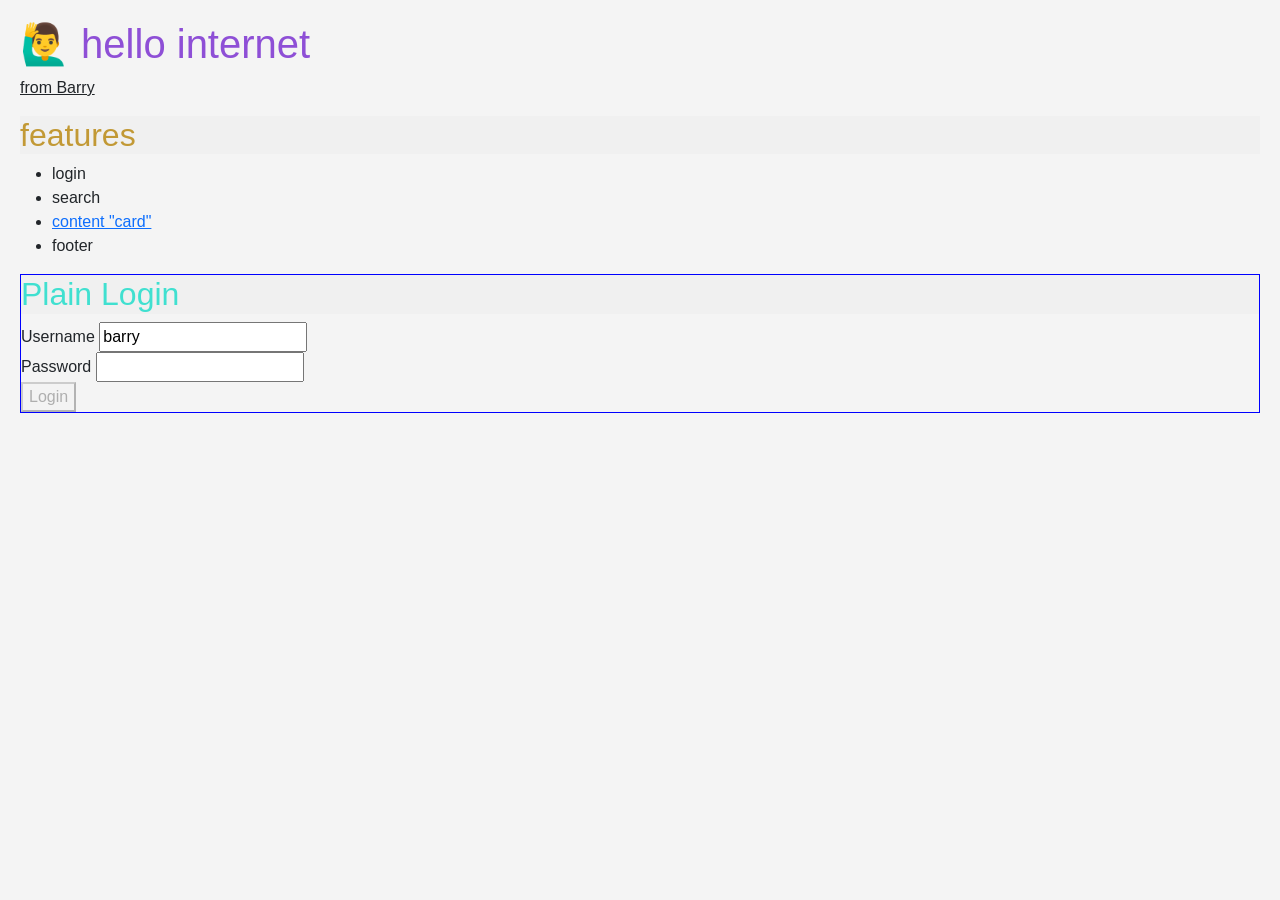
==== pages/index.html @ 9406905b "Create index.html" ====
<!DOCTYPE html>
<html lang="en">

<head>
  <meta charset="UTF-8">
  <meta name="viewport" content="width=device-width, initial-scale=1.0">
  <title>hello internet</title>

  <style>
    @charset "UTF-8";/*!
 * Bootstrap v5.0.2 (https://getbootstrap.com/)
 * Copyright 2011-2021 The Bootstrap Authors
 * Copyright 2011-2021 Twitter, Inc.
 * Licensed under MIT (https://github.com/twbs/bootstrap/blob/main/LICENSE)
 */:root{--bs-blue:#0d6efd;--bs-indigo:#6610f2;--bs-purple:#6f42c1;--bs-pink:#d63384;--bs-red:#dc3545;--bs-orange:#fd7e14;--bs-yellow:#ffc107;--bs-green:#198754;--bs-teal:#20c997;--bs-cyan:#0dcaf0;--bs-white:#fff;--bs-gray:#6c757d;--bs-gray-dark:#343a40;--bs-primary:#0d6efd;--bs-secondary:#6c757d;--bs-success:#198754;--bs-info:#0dcaf0;--bs-warning:#ffc107;--bs-danger:#dc3545;--bs-light:#f8f9fa;--bs-dark:#212529;--bs-font-sans-serif:system-ui,-apple-system,"Segoe UI",Roboto,"Helvetica Neue",Arial,"Noto Sans","Liberation Sans",sans-serif,"Apple Color Emoji","Segoe UI Emoji","Segoe UI Symbol","Noto Color Emoji";--bs-font-monospace:SFMono-Regular,Menlo,Monaco,Consolas,"Liberation Mono","Courier New",monospace;--bs-gradient:linear-gradient(180deg, rgba(255, 255, 255, 0.15), rgba(255, 255, 255, 0))}*,::after,::before{box-sizing:border-box}@media (prefers-reduced-motion:no-preference){:root{scroll-behavior:smooth}}body{margin:0;font-family:var(--bs-font-sans-serif);font-size:1rem;font-weight:400;line-height:1.5;color:#212529;background-color:#fff;-webkit-text-size-adjust:100%;-webkit-tap-highlight-color:transparent}hr{margin:1rem 0;color:inherit;background-color:currentColor;border:0;opacity:.25}hr:not([size]){height:1px}.h1,.h2,.h3,.h4,.h5,.h6,h1,h2,h3,h4,h5,h6{margin-top:0;margin-bottom:.5rem;font-weight:500;line-height:1.2}.h1,h1{font-size:calc(1.375rem + 1.5vw)}@media (min-width:1200px){.h1,h1{font-size:2.5rem}}.h2,h2{font-size:calc(1.325rem + .9vw)}@media (min-width:1200px){.h2,h2{font-size:2rem}}.h3,h3{font-size:calc(1.3rem + .6vw)}@media (min-width:1200px){.h3,h3{font-size:1.75rem}}.h4,h4{font-size:calc(1.275rem + .3vw)}@media (min-width:1200px){.h4,h4{font-size:1.5rem}}.h5,h5{font-size:1.25rem}.h6,h6{font-size:1rem}p{margin-top:0;margin-bottom:1rem}abbr[data-bs-original-title],abbr[title]{-webkit-text-decoration:underline dotted;text-decoration:underline dotted;cursor:help;-webkit-text-decoration-skip-ink:none;text-decoration-skip-ink:none}address{margin-bottom:1rem;font-style:normal;line-height:inherit}ol,ul{padding-left:2rem}dl,ol,ul{margin-top:0;margin-bottom:1rem}ol ol,ol ul,ul ol,ul ul{margin-bottom:0}dt{font-weight:700}dd{margin-bottom:.5rem;margin-left:0}blockquote{margin:0 0 1rem}b,strong{font-weight:bolder}.small,small{font-size:.875em}.mark,mark{padding:.2em;background-color:#fcf8e3}sub,sup{position:relative;font-size:.75em;line-height:0;vertical-align:baseline}sub{bottom:-.25em}sup{top:-.5em}a{color:#0d6efd;text-decoration:underline}a:hover{color:#0a58ca}a:not([href]):not([class]),a:not([href]):not([class]):hover{color:inherit;text-decoration:none}code,kbd,pre,samp{font-family:var(--bs-font-monospace);font-size:1em;direction:ltr;unicode-bidi:bidi-override}pre{display:block;margin-top:0;margin-bottom:1rem;overflow:auto;font-size:.875em}pre code{font-size:inherit;color:inherit;word-break:normal}code{font-size:.875em;color:#d63384;word-wrap:break-word}a>code{color:inherit}kbd{padding:.2rem .4rem;font-size:.875em;color:#fff;background-color:#212529;border-radius:.2rem}kbd kbd{padding:0;font-size:1em;font-weight:700}figure{margin:0 0 1rem}img,svg{vertical-align:middle}table{caption-side:bottom;border-collapse:collapse}caption{padding-top:.5rem;padding-bottom:.5rem;color:#6c757d;text-align:left}th{text-align:inherit;text-align:-webkit-match-parent}tbody,td,tfoot,th,thead,tr{border-color:inherit;border-style:solid;border-width:0}label{display:inline-block}button{border-radius:0}button:focus:not(:focus-visible){outline:0}button,input,optgroup,select,textarea{margin:0;font-family:inherit;font-size:inherit;line-height:inherit}button,select{text-transform:none}[role=button]{cursor:pointer}select{word-wrap:normal}select:disabled{opacity:1}[list]::-webkit-calendar-picker-indicator{display:none}[type=button],[type=reset],[type=submit],button{-webkit-appearance:button}[type=button]:not(:disabled),[type=reset]:not(:disabled),[type=submit]:not(:disabled),button:not(:disabled){cursor:pointer}::-moz-focus-inner{padding:0;border-style:none}textarea{resize:vertical}fieldset{min-width:0;padding:0;margin:0;border:0}legend{float:left;width:100%;padding:0;margin-bottom:.5rem;font-size:calc(1.275rem + .3vw);line-height:inherit}@media (min-width:1200px){legend{font-size:1.5rem}}legend+*{clear:left}::-webkit-datetime-edit-day-field,::-webkit-datetime-edit-fields-wrapper,::-webkit-datetime-edit-hour-field,::-webkit-datetime-edit-minute,::-webkit-datetime-edit-month-field,::-webkit-datetime-edit-text,::-webkit-datetime-edit-year-field{padding:0}::-webkit-inner-spin-button{height:auto}[type=search]{outline-offset:-2px;-webkit-appearance:textfield}::-webkit-search-decoration{-webkit-appearance:none}::-webkit-color-swatch-wrapper{padding:0}::file-selector-button{font:inherit}::-webkit-file-upload-button{font:inherit;-webkit-appearance:button}output{display:inline-block}iframe{border:0}summary{display:list-item;cursor:pointer}progress{vertical-align:baseline}[hidden]{display:none!important}.lead{font-size:1.25rem;font-weight:300}.display-1{font-size:calc(1.625rem + 4.5vw);font-weight:300;line-height:1.2}@media (min-width:1200px){.display-1{font-size:5rem}}.display-2{font-size:calc(1.575rem + 3.9vw);font-weight:300;line-height:1.2}@media (min-width:1200px){.display-2{font-size:4.5rem}}.display-3{font-size:calc(1.525rem + 3.3vw);font-weight:300;line-height:1.2}@media (min-width:1200px){.display-3{font-size:4rem}}.display-4{font-size:calc(1.475rem + 2.7vw);font-weight:300;line-height:1.2}@media (min-width:1200px){.display-4{font-size:3.5rem}}.display-5{font-size:calc(1.425rem + 2.1vw);font-weight:300;line-height:1.2}@media (min-width:1200px){.display-5{font-size:3rem}}.display-6{font-size:calc(1.375rem + 1.5vw);font-weight:300;line-height:1.2}@media (min-width:1200px){.display-6{font-size:2.5rem}}.list-unstyled{padding-left:0;list-style:none}.list-inline{padding-left:0;list-style:none}.list-inline-item{display:inline-block}.list-inline-item:not(:last-child){margin-right:.5rem}.initialism{font-size:.875em;text-transform:uppercase}.blockquote{margin-bottom:1rem;font-size:1.25rem}.blockquote>:last-child{margin-bottom:0}.blockquote-footer{margin-top:-1rem;margin-bottom:1rem;font-size:.875em;color:#6c757d}.blockquote-footer::before{content:"— "}.img-fluid{max-width:100%;height:auto}.img-thumbnail{padding:.25rem;background-color:#fff;border:1px solid #dee2e6;border-radius:.25rem;max-width:100%;height:auto}.figure{display:inline-block}.figure-img{margin-bottom:.5rem;line-height:1}.figure-caption{font-size:.875em;color:#6c757d}.container,.container-fluid,.container-lg,.container-md,.container-sm,.container-xl,.container-xxl{width:100%;padding-right:var(--bs-gutter-x,.75rem);padding-left:var(--bs-gutter-x,.75rem);margin-right:auto;margin-left:auto}@media (min-width:576px){.container,.container-sm{max-width:540px}}@media (min-width:768px){.container,.container-md,.container-sm{max-width:720px}}@media (min-width:992px){.container,.container-lg,.container-md,.container-sm{max-width:960px}}@media (min-width:1200px){.container,.container-lg,.container-md,.container-sm,.container-xl{max-width:1140px}}@media (min-width:1400px){.container,.container-lg,.container-md,.container-sm,.container-xl,.container-xxl{max-width:1320px}}.row{--bs-gutter-x:1.5rem;--bs-gutter-y:0;display:flex;flex-wrap:wrap;margin-top:calc(var(--bs-gutter-y) * -1);margin-right:calc(var(--bs-gutter-x) * -.5);margin-left:calc(var(--bs-gutter-x) * -.5)}.row>*{flex-shrink:0;width:100%;max-width:100%;padding-right:calc(var(--bs-gutter-x) * .5);padding-left:calc(var(--bs-gutter-x) * .5);margin-top:var(--bs-gutter-y)}.col{flex:1 0 0%}.row-cols-auto>*{flex:0 0 auto;width:auto}.row-cols-1>*{flex:0 0 auto;width:100%}.row-cols-2>*{flex:0 0 auto;width:50%}.row-cols-3>*{flex:0 0 auto;width:33.3333333333%}.row-cols-4>*{flex:0 0 auto;width:25%}.row-cols-5>*{flex:0 0 auto;width:20%}.row-cols-6>*{flex:0 0 auto;width:16.6666666667%}@media (min-width:576px){.col-sm{flex:1 0 0%}.row-cols-sm-auto>*{flex:0 0 auto;width:auto}.row-cols-sm-1>*{flex:0 0 auto;width:100%}.row-cols-sm-2>*{flex:0 0 auto;width:50%}.row-cols-sm-3>*{flex:0 0 auto;width:33.3333333333%}.row-cols-sm-4>*{flex:0 0 auto;width:25%}.row-cols-sm-5>*{flex:0 0 auto;width:20%}.row-cols-sm-6>*{flex:0 0 auto;width:16.6666666667%}}@media (min-width:768px){.col-md{flex:1 0 0%}.row-cols-md-auto>*{flex:0 0 auto;width:auto}.row-cols-md-1>*{flex:0 0 auto;width:100%}.row-cols-md-2>*{flex:0 0 auto;width:50%}.row-cols-md-3>*{flex:0 0 auto;width:33.3333333333%}.row-cols-md-4>*{flex:0 0 auto;width:25%}.row-cols-md-5>*{flex:0 0 auto;width:20%}.row-cols-md-6>*{flex:0 0 auto;width:16.6666666667%}}@media (min-width:992px){.col-lg{flex:1 0 0%}.row-cols-lg-auto>*{flex:0 0 auto;width:auto}.row-cols-lg-1>*{flex:0 0 auto;width:100%}.row-cols-lg-2>*{flex:0 0 auto;width:50%}.row-cols-lg-3>*{flex:0 0 auto;width:33.3333333333%}.row-cols-lg-4>*{flex:0 0 auto;width:25%}.row-cols-lg-5>*{flex:0 0 auto;width:20%}.row-cols-lg-6>*{flex:0 0 auto;width:16.6666666667%}}@media (min-width:1200px){.col-xl{flex:1 0 0%}.row-cols-xl-auto>*{flex:0 0 auto;width:auto}.row-cols-xl-1>*{flex:0 0 auto;width:100%}.row-cols-xl-2>*{flex:0 0 auto;width:50%}.row-cols-xl-3>*{flex:0 0 auto;width:33.3333333333%}.row-cols-xl-4>*{flex:0 0 auto;width:25%}.row-cols-xl-5>*{flex:0 0 auto;width:20%}.row-cols-xl-6>*{flex:0 0 auto;width:16.6666666667%}}@media (min-width:1400px){.col-xxl{flex:1 0 0%}.row-cols-xxl-auto>*{flex:0 0 auto;width:auto}.row-cols-xxl-1>*{flex:0 0 auto;width:100%}.row-cols-xxl-2>*{flex:0 0 auto;width:50%}.row-cols-xxl-3>*{flex:0 0 auto;width:33.3333333333%}.row-cols-xxl-4>*{flex:0 0 auto;width:25%}.row-cols-xxl-5>*{flex:0 0 auto;width:20%}.row-cols-xxl-6>*{flex:0 0 auto;width:16.6666666667%}}.col-auto{flex:0 0 auto;width:auto}.col-1{flex:0 0 auto;width:8.33333333%}.col-2{flex:0 0 auto;width:16.66666667%}.col-3{flex:0 0 auto;width:25%}.col-4{flex:0 0 auto;width:33.33333333%}.col-5{flex:0 0 auto;width:41.66666667%}.col-6{flex:0 0 auto;width:50%}.col-7{flex:0 0 auto;width:58.33333333%}.col-8{flex:0 0 auto;width:66.66666667%}.col-9{flex:0 0 auto;width:75%}.col-10{flex:0 0 auto;width:83.33333333%}.col-11{flex:0 0 auto;width:91.66666667%}.col-12{flex:0 0 auto;width:100%}.offset-1{margin-left:8.33333333%}.offset-2{margin-left:16.66666667%}.offset-3{margin-left:25%}.offset-4{margin-left:33.33333333%}.offset-5{margin-left:41.66666667%}.offset-6{margin-left:50%}.offset-7{margin-left:58.33333333%}.offset-8{margin-left:66.66666667%}.offset-9{margin-left:75%}.offset-10{margin-left:83.33333333%}.offset-11{margin-left:91.66666667%}.g-0,.gx-0{--bs-gutter-x:0}.g-0,.gy-0{--bs-gutter-y:0}.g-1,.gx-1{--bs-gutter-x:0.25rem}.g-1,.gy-1{--bs-gutter-y:0.25rem}.g-2,.gx-2{--bs-gutter-x:0.5rem}.g-2,.gy-2{--bs-gutter-y:0.5rem}.g-3,.gx-3{--bs-gutter-x:1rem}.g-3,.gy-3{--bs-gutter-y:1rem}.g-4,.gx-4{--bs-gutter-x:1.5rem}.g-4,.gy-4{--bs-gutter-y:1.5rem}.g-5,.gx-5{--bs-gutter-x:3rem}.g-5,.gy-5{--bs-gutter-y:3rem}@media (min-width:576px){.col-sm-auto{flex:0 0 auto;width:auto}.col-sm-1{flex:0 0 auto;width:8.33333333%}.col-sm-2{flex:0 0 auto;width:16.66666667%}.col-sm-3{flex:0 0 auto;width:25%}.col-sm-4{flex:0 0 auto;width:33.33333333%}.col-sm-5{flex:0 0 auto;width:41.66666667%}.col-sm-6{flex:0 0 auto;width:50%}.col-sm-7{flex:0 0 auto;width:58.33333333%}.col-sm-8{flex:0 0 auto;width:66.66666667%}.col-sm-9{flex:0 0 auto;width:75%}.col-sm-10{flex:0 0 auto;width:83.33333333%}.col-sm-11{flex:0 0 auto;width:91.66666667%}.col-sm-12{flex:0 0 auto;width:100%}.offset-sm-0{margin-left:0}.offset-sm-1{margin-left:8.33333333%}.offset-sm-2{margin-left:16.66666667%}.offset-sm-3{margin-left:25%}.offset-sm-4{margin-left:33.33333333%}.offset-sm-5{margin-left:41.66666667%}.offset-sm-6{margin-left:50%}.offset-sm-7{margin-left:58.33333333%}.offset-sm-8{margin-left:66.66666667%}.offset-sm-9{margin-left:75%}.offset-sm-10{margin-left:83.33333333%}.offset-sm-11{margin-left:91.66666667%}.g-sm-0,.gx-sm-0{--bs-gutter-x:0}.g-sm-0,.gy-sm-0{--bs-gutter-y:0}.g-sm-1,.gx-sm-1{--bs-gutter-x:0.25rem}.g-sm-1,.gy-sm-1{--bs-gutter-y:0.25rem}.g-sm-2,.gx-sm-2{--bs-gutter-x:0.5rem}.g-sm-2,.gy-sm-2{--bs-gutter-y:0.5rem}.g-sm-3,.gx-sm-3{--bs-gutter-x:1rem}.g-sm-3,.gy-sm-3{--bs-gutter-y:1rem}.g-sm-4,.gx-sm-4{--bs-gutter-x:1.5rem}.g-sm-4,.gy-sm-4{--bs-gutter-y:1.5rem}.g-sm-5,.gx-sm-5{--bs-gutter-x:3rem}.g-sm-5,.gy-sm-5{--bs-gutter-y:3rem}}@media (min-width:768px){.col-md-auto{flex:0 0 auto;width:auto}.col-md-1{flex:0 0 auto;width:8.33333333%}.col-md-2{flex:0 0 auto;width:16.66666667%}.col-md-3{flex:0 0 auto;width:25%}.col-md-4{flex:0 0 auto;width:33.33333333%}.col-md-5{flex:0 0 auto;width:41.66666667%}.col-md-6{flex:0 0 auto;width:50%}.col-md-7{flex:0 0 auto;width:58.33333333%}.col-md-8{flex:0 0 auto;width:66.66666667%}.col-md-9{flex:0 0 auto;width:75%}.col-md-10{flex:0 0 auto;width:83.33333333%}.col-md-11{flex:0 0 auto;width:91.66666667%}.col-md-12{flex:0 0 auto;width:100%}.offset-md-0{margin-left:0}.offset-md-1{margin-left:8.33333333%}.offset-md-2{margin-left:16.66666667%}.offset-md-3{margin-left:25%}.offset-md-4{margin-left:33.33333333%}.offset-md-5{margin-left:41.66666667%}.offset-md-6{margin-left:50%}.offset-md-7{margin-left:58.33333333%}.offset-md-8{margin-left:66.66666667%}.offset-md-9{margin-left:75%}.offset-md-10{margin-left:83.33333333%}.offset-md-11{margin-left:91.66666667%}.g-md-0,.gx-md-0{--bs-gutter-x:0}.g-md-0,.gy-md-0{--bs-gutter-y:0}.g-md-1,.gx-md-1{--bs-gutter-x:0.25rem}.g-md-1,.gy-md-1{--bs-gutter-y:0.25rem}.g-md-2,.gx-md-2{--bs-gutter-x:0.5rem}.g-md-2,.gy-md-2{--bs-gutter-y:0.5rem}.g-md-3,.gx-md-3{--bs-gutter-x:1rem}.g-md-3,.gy-md-3{--bs-gutter-y:1rem}.g-md-4,.gx-md-4{--bs-gutter-x:1.5rem}.g-md-4,.gy-md-4{--bs-gutter-y:1.5rem}.g-md-5,.gx-md-5{--bs-gutter-x:3rem}.g-md-5,.gy-md-5{--bs-gutter-y:3rem}}@media (min-width:992px){.col-lg-auto{flex:0 0 auto;width:auto}.col-lg-1{flex:0 0 auto;width:8.33333333%}.col-lg-2{flex:0 0 auto;width:16.66666667%}.col-lg-3{flex:0 0 auto;width:25%}.col-lg-4{flex:0 0 auto;width:33.33333333%}.col-lg-5{flex:0 0 auto;width:41.66666667%}.col-lg-6{flex:0 0 auto;width:50%}.col-lg-7{flex:0 0 auto;width:58.33333333%}.col-lg-8{flex:0 0 auto;width:66.66666667%}.col-lg-9{flex:0 0 auto;width:75%}.col-lg-10{flex:0 0 auto;width:83.33333333%}.col-lg-11{flex:0 0 auto;width:91.66666667%}.col-lg-12{flex:0 0 auto;width:100%}.offset-lg-0{margin-left:0}.offset-lg-1{margin-left:8.33333333%}.offset-lg-2{margin-left:16.66666667%}.offset-lg-3{margin-left:25%}.offset-lg-4{margin-left:33.33333333%}.offset-lg-5{margin-left:41.66666667%}.offset-lg-6{margin-left:50%}.offset-lg-7{margin-left:58.33333333%}.offset-lg-8{margin-left:66.66666667%}.offset-lg-9{margin-left:75%}.offset-lg-10{margin-left:83.33333333%}.offset-lg-11{margin-left:91.66666667%}.g-lg-0,.gx-lg-0{--bs-gutter-x:0}.g-lg-0,.gy-lg-0{--bs-gutter-y:0}.g-lg-1,.gx-lg-1{--bs-gutter-x:0.25rem}.g-lg-1,.gy-lg-1{--bs-gutter-y:0.25rem}.g-lg-2,.gx-lg-2{--bs-gutter-x:0.5rem}.g-lg-2,.gy-lg-2{--bs-gutter-y:0.5rem}.g-lg-3,.gx-lg-3{--bs-gutter-x:1rem}.g-lg-3,.gy-lg-3{--bs-gutter-y:1rem}.g-lg-4,.gx-lg-4{--bs-gutter-x:1.5rem}.g-lg-4,.gy-lg-4{--bs-gutter-y:1.5rem}.g-lg-5,.gx-lg-5{--bs-gutter-x:3rem}.g-lg-5,.gy-lg-5{--bs-gutter-y:3rem}}@media (min-width:1200px){.col-xl-auto{flex:0 0 auto;width:auto}.col-xl-1{flex:0 0 auto;width:8.33333333%}.col-xl-2{flex:0 0 auto;width:16.66666667%}.col-xl-3{flex:0 0 auto;width:25%}.col-xl-4{flex:0 0 auto;width:33.33333333%}.col-xl-5{flex:0 0 auto;width:41.66666667%}.col-xl-6{flex:0 0 auto;width:50%}.col-xl-7{flex:0 0 auto;width:58.33333333%}.col-xl-8{flex:0 0 auto;width:66.66666667%}.col-xl-9{flex:0 0 auto;width:75%}.col-xl-10{flex:0 0 auto;width:83.33333333%}.col-xl-11{flex:0 0 auto;width:91.66666667%}.col-xl-12{flex:0 0 auto;width:100%}.offset-xl-0{margin-left:0}.offset-xl-1{margin-left:8.33333333%}.offset-xl-2{margin-left:16.66666667%}.offset-xl-3{margin-left:25%}.offset-xl-4{margin-left:33.33333333%}.offset-xl-5{margin-left:41.66666667%}.offset-xl-6{margin-left:50%}.offset-xl-7{margin-left:58.33333333%}.offset-xl-8{margin-left:66.66666667%}.offset-xl-9{margin-left:75%}.offset-xl-10{margin-left:83.33333333%}.offset-xl-11{margin-left:91.66666667%}.g-xl-0,.gx-xl-0{--bs-gutter-x:0}.g-xl-0,.gy-xl-0{--bs-gutter-y:0}.g-xl-1,.gx-xl-1{--bs-gutter-x:0.25rem}.g-xl-1,.gy-xl-1{--bs-gutter-y:0.25rem}.g-xl-2,.gx-xl-2{--bs-gutter-x:0.5rem}.g-xl-2,.gy-xl-2{--bs-gutter-y:0.5rem}.g-xl-3,.gx-xl-3{--bs-gutter-x:1rem}.g-xl-3,.gy-xl-3{--bs-gutter-y:1rem}.g-xl-4,.gx-xl-4{--bs-gutter-x:1.5rem}.g-xl-4,.gy-xl-4{--bs-gutter-y:1.5rem}.g-xl-5,.gx-xl-5{--bs-gutter-x:3rem}.g-xl-5,.gy-xl-5{--bs-gutter-y:3rem}}@media (min-width:1400px){.col-xxl-auto{flex:0 0 auto;width:auto}.col-xxl-1{flex:0 0 auto;width:8.33333333%}.col-xxl-2{flex:0 0 auto;width:16.66666667%}.col-xxl-3{flex:0 0 auto;width:25%}.col-xxl-4{flex:0 0 auto;width:33.33333333%}.col-xxl-5{flex:0 0 auto;width:41.66666667%}.col-xxl-6{flex:0 0 auto;width:50%}.col-xxl-7{flex:0 0 auto;width:58.33333333%}.col-xxl-8{flex:0 0 auto;width:66.66666667%}.col-xxl-9{flex:0 0 auto;width:75%}.col-xxl-10{flex:0 0 auto;width:83.33333333%}.col-xxl-11{flex:0 0 auto;width:91.66666667%}.col-xxl-12{flex:0 0 auto;width:100%}.offset-xxl-0{margin-left:0}.offset-xxl-1{margin-left:8.33333333%}.offset-xxl-2{margin-left:16.66666667%}.offset-xxl-3{margin-left:25%}.offset-xxl-4{margin-left:33.33333333%}.offset-xxl-5{margin-left:41.66666667%}.offset-xxl-6{margin-left:50%}.offset-xxl-7{margin-left:58.33333333%}.offset-xxl-8{margin-left:66.66666667%}.offset-xxl-9{margin-left:75%}.offset-xxl-10{margin-left:83.33333333%}.offset-xxl-11{margin-left:91.66666667%}.g-xxl-0,.gx-xxl-0{--bs-gutter-x:0}.g-xxl-0,.gy-xxl-0{--bs-gutter-y:0}.g-xxl-1,.gx-xxl-1{--bs-gutter-x:0.25rem}.g-xxl-1,.gy-xxl-1{--bs-gutter-y:0.25rem}.g-xxl-2,.gx-xxl-2{--bs-gutter-x:0.5rem}.g-xxl-2,.gy-xxl-2{--bs-gutter-y:0.5rem}.g-xxl-3,.gx-xxl-3{--bs-gutter-x:1rem}.g-xxl-3,.gy-xxl-3{--bs-gutter-y:1rem}.g-xxl-4,.gx-xxl-4{--bs-gutter-x:1.5rem}.g-xxl-4,.gy-xxl-4{--bs-gutter-y:1.5rem}.g-xxl-5,.gx-xxl-5{--bs-gutter-x:3rem}.g-xxl-5,.gy-xxl-5{--bs-gutter-y:3rem}}.table{--bs-table-bg:transparent;--bs-table-accent-bg:transparent;--bs-table-striped-color:#212529;--bs-table-striped-bg:rgba(0, 0, 0, 0.05);--bs-table-active-color:#212529;--bs-table-active-bg:rgba(0, 0, 0, 0.1);--bs-table-hover-color:#212529;--bs-table-hover-bg:rgba(0, 0, 0, 0.075);width:100%;margin-bottom:1rem;color:#212529;vertical-align:top;border-color:#dee2e6}.table>:not(caption)>*>*{padding:.5rem .5rem;background-color:var(--bs-table-bg);border-bottom-width:1px;box-shadow:inset 0 0 0 9999px var(--bs-table-accent-bg)}.table>tbody{vertical-align:inherit}.table>thead{vertical-align:bottom}.table>:not(:last-child)>:last-child>*{border-bottom-color:currentColor}.caption-top{caption-side:top}.table-sm>:not(caption)>*>*{padding:.25rem .25rem}.table-bordered>:not(caption)>*{border-width:1px 0}.table-bordered>:not(caption)>*>*{border-width:0 1px}.table-borderless>:not(caption)>*>*{border-bottom-width:0}.table-striped>tbody>tr:nth-of-type(odd){--bs-table-accent-bg:var(--bs-table-striped-bg);color:var(--bs-table-striped-color)}.table-active{--bs-table-accent-bg:var(--bs-table-active-bg);color:var(--bs-table-active-color)}.table-hover>tbody>tr:hover{--bs-table-accent-bg:var(--bs-table-hover-bg);color:var(--bs-table-hover-color)}.table-primary{--bs-table-bg:#cfe2ff;--bs-table-striped-bg:#c5d7f2;--bs-table-striped-color:#000;--bs-table-active-bg:#bacbe6;--bs-table-active-color:#000;--bs-table-hover-bg:#bfd1ec;--bs-table-hover-color:#000;color:#000;border-color:#bacbe6}.table-secondary{--bs-table-bg:#e2e3e5;--bs-table-striped-bg:#d7d8da;--bs-table-striped-color:#000;--bs-table-active-bg:#cbccce;--bs-table-active-color:#000;--bs-table-hover-bg:#d1d2d4;--bs-table-hover-color:#000;color:#000;border-color:#cbccce}.table-success{--bs-table-bg:#d1e7dd;--bs-table-striped-bg:#c7dbd2;--bs-table-striped-color:#000;--bs-table-active-bg:#bcd0c7;--bs-table-active-color:#000;--bs-table-hover-bg:#c1d6cc;--bs-table-hover-color:#000;color:#000;border-color:#bcd0c7}.table-info{--bs-table-bg:#cff4fc;--bs-table-striped-bg:#c5e8ef;--bs-table-striped-color:#000;--bs-table-active-bg:#badce3;--bs-table-active-color:#000;--bs-table-hover-bg:#bfe2e9;--bs-table-hover-color:#000;color:#000;border-color:#badce3}.table-warning{--bs-table-bg:#fff3cd;--bs-table-striped-bg:#f2e7c3;--bs-table-striped-color:#000;--bs-table-active-bg:#e6dbb9;--bs-table-active-color:#000;--bs-table-hover-bg:#ece1be;--bs-table-hover-color:#000;color:#000;border-color:#e6dbb9}.table-danger{--bs-table-bg:#f8d7da;--bs-table-striped-bg:#eccccf;--bs-table-striped-color:#000;--bs-table-active-bg:#dfc2c4;--bs-table-active-color:#000;--bs-table-hover-bg:#e5c7ca;--bs-table-hover-color:#000;color:#000;border-color:#dfc2c4}.table-light{--bs-table-bg:#f8f9fa;--bs-table-striped-bg:#ecedee;--bs-table-striped-color:#000;--bs-table-active-bg:#dfe0e1;--bs-table-active-color:#000;--bs-table-hover-bg:#e5e6e7;--bs-table-hover-color:#000;color:#000;border-color:#dfe0e1}.table-dark{--bs-table-bg:#212529;--bs-table-striped-bg:#2c3034;--bs-table-striped-color:#fff;--bs-table-active-bg:#373b3e;--bs-table-active-color:#fff;--bs-table-hover-bg:#323539;--bs-table-hover-color:#fff;color:#fff;border-color:#373b3e}.table-responsive{overflow-x:auto;-webkit-overflow-scrolling:touch}@media (max-width:575.98px){.table-responsive-sm{overflow-x:auto;-webkit-overflow-scrolling:touch}}@media (max-width:767.98px){.table-responsive-md{overflow-x:auto;-webkit-overflow-scrolling:touch}}@media (max-width:991.98px){.table-responsive-lg{overflow-x:auto;-webkit-overflow-scrolling:touch}}@media (max-width:1199.98px){.table-responsive-xl{overflow-x:auto;-webkit-overflow-scrolling:touch}}@media (max-width:1399.98px){.table-responsive-xxl{overflow-x:auto;-webkit-overflow-scrolling:touch}}.form-label{margin-bottom:.5rem}.col-form-label{padding-top:calc(.375rem + 1px);padding-bottom:calc(.375rem + 1px);margin-bottom:0;font-size:inherit;line-height:1.5}.col-form-label-lg{padding-top:calc(.5rem + 1px);padding-bottom:calc(.5rem + 1px);font-size:1.25rem}.col-form-label-sm{padding-top:calc(.25rem + 1px);padding-bottom:calc(.25rem + 1px);font-size:.875rem}.form-text{margin-top:.25rem;font-size:.875em;color:#6c757d}.form-control{display:block;width:100%;padding:.375rem .75rem;font-size:1rem;font-weight:400;line-height:1.5;color:#212529;background-color:#fff;background-clip:padding-box;border:1px solid #ced4da;-webkit-appearance:none;-moz-appearance:none;appearance:none;border-radius:.25rem;transition:border-color .15s ease-in-out,box-shadow .15s ease-in-out}@media (prefers-reduced-motion:reduce){.form-control{transition:none}}.form-control[type=file]{overflow:hidden}.form-control[type=file]:not(:disabled):not([readonly]){cursor:pointer}.form-control:focus{color:#212529;background-color:#fff;border-color:#86b7fe;outline:0;box-shadow:0 0 0 .25rem rgba(13,110,253,.25)}.form-control::-webkit-date-and-time-value{height:1.5em}.form-control::-moz-placeholder{color:#6c757d;opacity:1}.form-control::placeholder{color:#6c757d;opacity:1}.form-control:disabled,.form-control[readonly]{background-color:#e9ecef;opacity:1}.form-control::file-selector-button{padding:.375rem .75rem;margin:-.375rem -.75rem;-webkit-margin-end:.75rem;margin-inline-end:.75rem;color:#212529;background-color:#e9ecef;pointer-events:none;border-color:inherit;border-style:solid;border-width:0;border-inline-end-width:1px;border-radius:0;transition:color .15s ease-in-out,background-color .15s ease-in-out,border-color .15s ease-in-out,box-shadow .15s ease-in-out}@media (prefers-reduced-motion:reduce){.form-control::file-selector-button{transition:none}}.form-control:hover:not(:disabled):not([readonly])::file-selector-button{background-color:#dde0e3}.form-control::-webkit-file-upload-button{padding:.375rem .75rem;margin:-.375rem -.75rem;-webkit-margin-end:.75rem;margin-inline-end:.75rem;color:#212529;background-color:#e9ecef;pointer-events:none;border-color:inherit;border-style:solid;border-width:0;border-inline-end-width:1px;border-radius:0;-webkit-transition:color .15s ease-in-out,background-color .15s ease-in-out,border-color .15s ease-in-out,box-shadow .15s ease-in-out;transition:color .15s ease-in-out,background-color .15s ease-in-out,border-color .15s ease-in-out,box-shadow .15s ease-in-out}@media (prefers-reduced-motion:reduce){.form-control::-webkit-file-upload-button{-webkit-transition:none;transition:none}}.form-control:hover:not(:disabled):not([readonly])::-webkit-file-upload-button{background-color:#dde0e3}.form-control-plaintext{display:block;width:100%;padding:.375rem 0;margin-bottom:0;line-height:1.5;color:#212529;background-color:transparent;border:solid transparent;border-width:1px 0}.form-control-plaintext.form-control-lg,.form-control-plaintext.form-control-sm{padding-right:0;padding-left:0}.form-control-sm{min-height:calc(1.5em + (.5rem + 2px));padding:.25rem .5rem;font-size:.875rem;border-radius:.2rem}.form-control-sm::file-selector-button{padding:.25rem .5rem;margin:-.25rem -.5rem;-webkit-margin-end:.5rem;margin-inline-end:.5rem}.form-control-sm::-webkit-file-upload-button{padding:.25rem .5rem;margin:-.25rem -.5rem;-webkit-margin-end:.5rem;margin-inline-end:.5rem}.form-control-lg{min-height:calc(1.5em + (1rem + 2px));padding:.5rem 1rem;font-size:1.25rem;border-radius:.3rem}.form-control-lg::file-selector-button{padding:.5rem 1rem;margin:-.5rem -1rem;-webkit-margin-end:1rem;margin-inline-end:1rem}.form-control-lg::-webkit-file-upload-button{padding:.5rem 1rem;margin:-.5rem -1rem;-webkit-margin-end:1rem;margin-inline-end:1rem}textarea.form-control{min-height:calc(1.5em + (.75rem + 2px))}textarea.form-control-sm{min-height:calc(1.5em + (.5rem + 2px))}textarea.form-control-lg{min-height:calc(1.5em + (1rem + 2px))}.form-control-color{max-width:3rem;height:auto;padding:.375rem}.form-control-color:not(:disabled):not([readonly]){cursor:pointer}.form-control-color::-moz-color-swatch{height:1.5em;border-radius:.25rem}.form-control-color::-webkit-color-swatch{height:1.5em;border-radius:.25rem}.form-select{display:block;width:100%;padding:.375rem 2.25rem .375rem .75rem;-moz-padding-start:calc(0.75rem - 3px);font-size:1rem;font-weight:400;line-height:1.5;color:#212529;background-color:#fff;background-image:url("data:image/svg+xml,%3csvg xmlns='http://www.w3.org/2000/svg' viewBox='0 0 16 16'%3e%3cpath fill='none' stroke='%23343a40' stroke-linecap='round' stroke-linejoin='round' stroke-width='2' d='M2 5l6 6 6-6'/%3e%3c/svg%3e");background-repeat:no-repeat;background-position:right .75rem center;background-size:16px 12px;border:1px solid #ced4da;border-radius:.25rem;transition:border-color .15s ease-in-out,box-shadow .15s ease-in-out;-webkit-appearance:none;-moz-appearance:none;appearance:none}@media (prefers-reduced-motion:reduce){.form-select{transition:none}}.form-select:focus{border-color:#86b7fe;outline:0;box-shadow:0 0 0 .25rem rgba(13,110,253,.25)}.form-select[multiple],.form-select[size]:not([size="1"]){padding-right:.75rem;background-image:none}.form-select:disabled{background-color:#e9ecef}.form-select:-moz-focusring{color:transparent;text-shadow:0 0 0 #212529}.form-select-sm{padding-top:.25rem;padding-bottom:.25rem;padding-left:.5rem;font-size:.875rem}.form-select-lg{padding-top:.5rem;padding-bottom:.5rem;padding-left:1rem;font-size:1.25rem}.form-check{display:block;min-height:1.5rem;padding-left:1.5em;margin-bottom:.125rem}.form-check .form-check-input{float:left;margin-left:-1.5em}.form-check-input{width:1em;height:1em;margin-top:.25em;vertical-align:top;background-color:#fff;background-repeat:no-repeat;background-position:center;background-size:contain;border:1px solid rgba(0,0,0,.25);-webkit-appearance:none;-moz-appearance:none;appearance:none;-webkit-print-color-adjust:exact;color-adjust:exact}.form-check-input[type=checkbox]{border-radius:.25em}.form-check-input[type=radio]{border-radius:50%}.form-check-input:active{filter:brightness(90%)}.form-check-input:focus{border-color:#86b7fe;outline:0;box-shadow:0 0 0 .25rem rgba(13,110,253,.25)}.form-check-input:checked{background-color:#0d6efd;border-color:#0d6efd}.form-check-input:checked[type=checkbox]{background-image:url("data:image/svg+xml,%3csvg xmlns='http://www.w3.org/2000/svg' viewBox='0 0 20 20'%3e%3cpath fill='none' stroke='%23fff' stroke-linecap='round' stroke-linejoin='round' stroke-width='3' d='M6 10l3 3l6-6'/%3e%3c/svg%3e")}.form-check-input:checked[type=radio]{background-image:url("data:image/svg+xml,%3csvg xmlns='http://www.w3.org/2000/svg' viewBox='-4 -4 8 8'%3e%3ccircle r='2' fill='%23fff'/%3e%3c/svg%3e")}.form-check-input[type=checkbox]:indeterminate{background-color:#0d6efd;border-color:#0d6efd;background-image:url("data:image/svg+xml,%3csvg xmlns='http://www.w3.org/2000/svg' viewBox='0 0 20 20'%3e%3cpath fill='none' stroke='%23fff' stroke-linecap='round' stroke-linejoin='round' stroke-width='3' d='M6 10h8'/%3e%3c/svg%3e")}.form-check-input:disabled{pointer-events:none;filter:none;opacity:.5}.form-check-input:disabled~.form-check-label,.form-check-input[disabled]~.form-check-label{opacity:.5}.form-switch{padding-left:2.5em}.form-switch .form-check-input{width:2em;margin-left:-2.5em;background-image:url("data:image/svg+xml,%3csvg xmlns='http://www.w3.org/2000/svg' viewBox='-4 -4 8 8'%3e%3ccircle r='3' fill='rgba%280, 0, 0, 0.25%29'/%3e%3c/svg%3e");background-position:left center;border-radius:2em;transition:background-position .15s ease-in-out}@media (prefers-reduced-motion:reduce){.form-switch .form-check-input{transition:none}}.form-switch .form-check-input:focus{background-image:url("data:image/svg+xml,%3csvg xmlns='http://www.w3.org/2000/svg' viewBox='-4 -4 8 8'%3e%3ccircle r='3' fill='%2386b7fe'/%3e%3c/svg%3e")}.form-switch .form-check-input:checked{background-position:right center;background-image:url("data:image/svg+xml,%3csvg xmlns='http://www.w3.org/2000/svg' viewBox='-4 -4 8 8'%3e%3ccircle r='3' fill='%23fff'/%3e%3c/svg%3e")}.form-check-inline{display:inline-block;margin-right:1rem}.btn-check{position:absolute;clip:rect(0,0,0,0);pointer-events:none}.btn-check:disabled+.btn,.btn-check[disabled]+.btn{pointer-events:none;filter:none;opacity:.65}.form-range{width:100%;height:1.5rem;padding:0;background-color:transparent;-webkit-appearance:none;-moz-appearance:none;appearance:none}.form-range:focus{outline:0}.form-range:focus::-webkit-slider-thumb{box-shadow:0 0 0 1px #fff,0 0 0 .25rem rgba(13,110,253,.25)}.form-range:focus::-moz-range-thumb{box-shadow:0 0 0 1px #fff,0 0 0 .25rem rgba(13,110,253,.25)}.form-range::-moz-focus-outer{border:0}.form-range::-webkit-slider-thumb{width:1rem;height:1rem;margin-top:-.25rem;background-color:#0d6efd;border:0;border-radius:1rem;-webkit-transition:background-color .15s ease-in-out,border-color .15s ease-in-out,box-shadow .15s ease-in-out;transition:background-color .15s ease-in-out,border-color .15s ease-in-out,box-shadow .15s ease-in-out;-webkit-appearance:none;appearance:none}@media (prefers-reduced-motion:reduce){.form-range::-webkit-slider-thumb{-webkit-transition:none;transition:none}}.form-range::-webkit-slider-thumb:active{background-color:#b6d4fe}.form-range::-webkit-slider-runnable-track{width:100%;height:.5rem;color:transparent;cursor:pointer;background-color:#dee2e6;border-color:transparent;border-radius:1rem}.form-range::-moz-range-thumb{width:1rem;height:1rem;background-color:#0d6efd;border:0;border-radius:1rem;-moz-transition:background-color .15s ease-in-out,border-color .15s ease-in-out,box-shadow .15s ease-in-out;transition:background-color .15s ease-in-out,border-color .15s ease-in-out,box-shadow .15s ease-in-out;-moz-appearance:none;appearance:none}@media (prefers-reduced-motion:reduce){.form-range::-moz-range-thumb{-moz-transition:none;transition:none}}.form-range::-moz-range-thumb:active{background-color:#b6d4fe}.form-range::-moz-range-track{width:100%;height:.5rem;color:transparent;cursor:pointer;background-color:#dee2e6;border-color:transparent;border-radius:1rem}.form-range:disabled{pointer-events:none}.form-range:disabled::-webkit-slider-thumb{background-color:#adb5bd}.form-range:disabled::-moz-range-thumb{background-color:#adb5bd}.form-floating{position:relative}.form-floating>.form-control,.form-floating>.form-select{height:calc(3.5rem + 2px);line-height:1.25}.form-floating>label{position:absolute;top:0;left:0;height:100%;padding:1rem .75rem;pointer-events:none;border:1px solid transparent;transform-origin:0 0;transition:opacity .1s ease-in-out,transform .1s ease-in-out}@media (prefers-reduced-motion:reduce){.form-floating>label{transition:none}}.form-floating>.form-control{padding:1rem .75rem}.form-floating>.form-control::-moz-placeholder{color:transparent}.form-floating>.form-control::placeholder{color:transparent}.form-floating>.form-control:not(:-moz-placeholder-shown){padding-top:1.625rem;padding-bottom:.625rem}.form-floating>.form-control:focus,.form-floating>.form-control:not(:placeholder-shown){padding-top:1.625rem;padding-bottom:.625rem}.form-floating>.form-control:-webkit-autofill{padding-top:1.625rem;padding-bottom:.625rem}.form-floating>.form-select{padding-top:1.625rem;padding-bottom:.625rem}.form-floating>.form-control:not(:-moz-placeholder-shown)~label{opacity:.65;transform:scale(.85) translateY(-.5rem) translateX(.15rem)}.form-floating>.form-control:focus~label,.form-floating>.form-control:not(:placeholder-shown)~label,.form-floating>.form-select~label{opacity:.65;transform:scale(.85) translateY(-.5rem) translateX(.15rem)}.form-floating>.form-control:-webkit-autofill~label{opacity:.65;transform:scale(.85) translateY(-.5rem) translateX(.15rem)}.input-group{position:relative;display:flex;flex-wrap:wrap;align-items:stretch;width:100%}.input-group>.form-control,.input-group>.form-select{position:relative;flex:1 1 auto;width:1%;min-width:0}.input-group>.form-control:focus,.input-group>.form-select:focus{z-index:3}.input-group .btn{position:relative;z-index:2}.input-group .btn:focus{z-index:3}.input-group-text{display:flex;align-items:center;padding:.375rem .75rem;font-size:1rem;font-weight:400;line-height:1.5;color:#212529;text-align:center;white-space:nowrap;background-color:#e9ecef;border:1px solid #ced4da;border-radius:.25rem}.input-group-lg>.btn,.input-group-lg>.form-control,.input-group-lg>.form-select,.input-group-lg>.input-group-text{padding:.5rem 1rem;font-size:1.25rem;border-radius:.3rem}.input-group-sm>.btn,.input-group-sm>.form-control,.input-group-sm>.form-select,.input-group-sm>.input-group-text{padding:.25rem .5rem;font-size:.875rem;border-radius:.2rem}.input-group-lg>.form-select,.input-group-sm>.form-select{padding-right:3rem}.input-group:not(.has-validation)>.dropdown-toggle:nth-last-child(n+3),.input-group:not(.has-validation)>:not(:last-child):not(.dropdown-toggle):not(.dropdown-menu){border-top-right-radius:0;border-bottom-right-radius:0}.input-group.has-validation>.dropdown-toggle:nth-last-child(n+4),.input-group.has-validation>:nth-last-child(n+3):not(.dropdown-toggle):not(.dropdown-menu){border-top-right-radius:0;border-bottom-right-radius:0}.input-group>:not(:first-child):not(.dropdown-menu):not(.valid-tooltip):not(.valid-feedback):not(.invalid-tooltip):not(.invalid-feedback){margin-left:-1px;border-top-left-radius:0;border-bottom-left-radius:0}.valid-feedback{display:none;width:100%;margin-top:.25rem;font-size:.875em;color:#198754}.valid-tooltip{position:absolute;top:100%;z-index:5;display:none;max-width:100%;padding:.25rem .5rem;margin-top:.1rem;font-size:.875rem;color:#fff;background-color:rgba(25,135,84,.9);border-radius:.25rem}.is-valid~.valid-feedback,.is-valid~.valid-tooltip,.was-validated :valid~.valid-feedback,.was-validated :valid~.valid-tooltip{display:block}.form-control.is-valid,.was-validated .form-control:valid{border-color:#198754;padding-right:calc(1.5em + .75rem);background-image:url("data:image/svg+xml,%3csvg xmlns='http://www.w3.org/2000/svg' viewBox='0 0 8 8'%3e%3cpath fill='%23198754' d='M2.3 6.73L.6 4.53c-.4-1.04.46-1.4 1.1-.8l1.1 1.4 3.4-3.8c.6-.63 1.6-.27 1.2.7l-4 4.6c-.43.5-.8.4-1.1.1z'/%3e%3c/svg%3e");background-repeat:no-repeat;background-position:right calc(.375em + .1875rem) center;background-size:calc(.75em + .375rem) calc(.75em + .375rem)}.form-control.is-valid:focus,.was-validated .form-control:valid:focus{border-color:#198754;box-shadow:0 0 0 .25rem rgba(25,135,84,.25)}.was-validated textarea.form-control:valid,textarea.form-control.is-valid{padding-right:calc(1.5em + .75rem);background-position:top calc(.375em + .1875rem) right calc(.375em + .1875rem)}.form-select.is-valid,.was-validated .form-select:valid{border-color:#198754}.form-select.is-valid:not([multiple]):not([size]),.form-select.is-valid:not([multiple])[size="1"],.was-validated .form-select:valid:not([multiple]):not([size]),.was-validated .form-select:valid:not([multiple])[size="1"]{padding-right:4.125rem;background-image:url("data:image/svg+xml,%3csvg xmlns='http://www.w3.org/2000/svg' viewBox='0 0 16 16'%3e%3cpath fill='none' stroke='%23343a40' stroke-linecap='round' stroke-linejoin='round' stroke-width='2' d='M2 5l6 6 6-6'/%3e%3c/svg%3e"),url("data:image/svg+xml,%3csvg xmlns='http://www.w3.org/2000/svg' viewBox='0 0 8 8'%3e%3cpath fill='%23198754' d='M2.3 6.73L.6 4.53c-.4-1.04.46-1.4 1.1-.8l1.1 1.4 3.4-3.8c.6-.63 1.6-.27 1.2.7l-4 4.6c-.43.5-.8.4-1.1.1z'/%3e%3c/svg%3e");background-position:right .75rem center,center right 2.25rem;background-size:16px 12px,calc(.75em + .375rem) calc(.75em + .375rem)}.form-select.is-valid:focus,.was-validated .form-select:valid:focus{border-color:#198754;box-shadow:0 0 0 .25rem rgba(25,135,84,.25)}.form-check-input.is-valid,.was-validated .form-check-input:valid{border-color:#198754}.form-check-input.is-valid:checked,.was-validated .form-check-input:valid:checked{background-color:#198754}.form-check-input.is-valid:focus,.was-validated .form-check-input:valid:focus{box-shadow:0 0 0 .25rem rgba(25,135,84,.25)}.form-check-input.is-valid~.form-check-label,.was-validated .form-check-input:valid~.form-check-label{color:#198754}.form-check-inline .form-check-input~.valid-feedback{margin-left:.5em}.input-group .form-control.is-valid,.input-group .form-select.is-valid,.was-validated .input-group .form-control:valid,.was-validated .input-group .form-select:valid{z-index:1}.input-group .form-control.is-valid:focus,.input-group .form-select.is-valid:focus,.was-validated .input-group .form-control:valid:focus,.was-validated .input-group .form-select:valid:focus{z-index:3}.invalid-feedback{display:none;width:100%;margin-top:.25rem;font-size:.875em;color:#dc3545}.invalid-tooltip{position:absolute;top:100%;z-index:5;display:none;max-width:100%;padding:.25rem .5rem;margin-top:.1rem;font-size:.875rem;color:#fff;background-color:rgba(220,53,69,.9);border-radius:.25rem}.is-invalid~.invalid-feedback,.is-invalid~.invalid-tooltip,.was-validated :invalid~.invalid-feedback,.was-validated :invalid~.invalid-tooltip{display:block}.form-control.is-invalid,.was-validated .form-control:invalid{border-color:#dc3545;padding-right:calc(1.5em + .75rem);background-image:url("data:image/svg+xml,%3csvg xmlns='http://www.w3.org/2000/svg' viewBox='0 0 12 12' width='12' height='12' fill='none' stroke='%23dc3545'%3e%3ccircle cx='6' cy='6' r='4.5'/%3e%3cpath stroke-linejoin='round' d='M5.8 3.6h.4L6 6.5z'/%3e%3ccircle cx='6' cy='8.2' r='.6' fill='%23dc3545' stroke='none'/%3e%3c/svg%3e");background-repeat:no-repeat;background-position:right calc(.375em + .1875rem) center;background-size:calc(.75em + .375rem) calc(.75em + .375rem)}.form-control.is-invalid:focus,.was-validated .form-control:invalid:focus{border-color:#dc3545;box-shadow:0 0 0 .25rem rgba(220,53,69,.25)}.was-validated textarea.form-control:invalid,textarea.form-control.is-invalid{padding-right:calc(1.5em + .75rem);background-position:top calc(.375em + .1875rem) right calc(.375em + .1875rem)}.form-select.is-invalid,.was-validated .form-select:invalid{border-color:#dc3545}.form-select.is-invalid:not([multiple]):not([size]),.form-select.is-invalid:not([multiple])[size="1"],.was-validated .form-select:invalid:not([multiple]):not([size]),.was-validated .form-select:invalid:not([multiple])[size="1"]{padding-right:4.125rem;background-image:url("data:image/svg+xml,%3csvg xmlns='http://www.w3.org/2000/svg' viewBox='0 0 16 16'%3e%3cpath fill='none' stroke='%23343a40' stroke-linecap='round' stroke-linejoin='round' stroke-width='2' d='M2 5l6 6 6-6'/%3e%3c/svg%3e"),url("data:image/svg+xml,%3csvg xmlns='http://www.w3.org/2000/svg' viewBox='0 0 12 12' width='12' height='12' fill='none' stroke='%23dc3545'%3e%3ccircle cx='6' cy='6' r='4.5'/%3e%3cpath stroke-linejoin='round' d='M5.8 3.6h.4L6 6.5z'/%3e%3ccircle cx='6' cy='8.2' r='.6' fill='%23dc3545' stroke='none'/%3e%3c/svg%3e");background-position:right .75rem center,center right 2.25rem;background-size:16px 12px,calc(.75em + .375rem) calc(.75em + .375rem)}.form-select.is-invalid:focus,.was-validated .form-select:invalid:focus{border-color:#dc3545;box-shadow:0 0 0 .25rem rgba(220,53,69,.25)}.form-check-input.is-invalid,.was-validated .form-check-input:invalid{border-color:#dc3545}.form-check-input.is-invalid:checked,.was-validated .form-check-input:invalid:checked{background-color:#dc3545}.form-check-input.is-invalid:focus,.was-validated .form-check-input:invalid:focus{box-shadow:0 0 0 .25rem rgba(220,53,69,.25)}.form-check-input.is-invalid~.form-check-label,.was-validated .form-check-input:invalid~.form-check-label{color:#dc3545}.form-check-inline .form-check-input~.invalid-feedback{margin-left:.5em}.input-group .form-control.is-invalid,.input-group .form-select.is-invalid,.was-validated .input-group .form-control:invalid,.was-validated .input-group .form-select:invalid{z-index:2}.input-group .form-control.is-invalid:focus,.input-group .form-select.is-invalid:focus,.was-validated .input-group .form-control:invalid:focus,.was-validated .input-group .form-select:invalid:focus{z-index:3}.btn{display:inline-block;font-weight:400;line-height:1.5;color:#212529;text-align:center;text-decoration:none;vertical-align:middle;cursor:pointer;-webkit-user-select:none;-moz-user-select:none;user-select:none;background-color:transparent;border:1px solid transparent;padding:.375rem .75rem;font-size:1rem;border-radius:.25rem;transition:color .15s ease-in-out,background-color .15s ease-in-out,border-color .15s ease-in-out,box-shadow .15s ease-in-out}@media (prefers-reduced-motion:reduce){.btn{transition:none}}.btn:hover{color:#212529}.btn-check:focus+.btn,.btn:focus{outline:0;box-shadow:0 0 0 .25rem rgba(13,110,253,.25)}.btn.disabled,.btn:disabled,fieldset:disabled .btn{pointer-events:none;opacity:.65}.btn-primary{color:#fff;background-color:#0d6efd;border-color:#0d6efd}.btn-primary:hover{color:#fff;background-color:#0b5ed7;border-color:#0a58ca}.btn-check:focus+.btn-primary,.btn-primary:focus{color:#fff;background-color:#0b5ed7;border-color:#0a58ca;box-shadow:0 0 0 .25rem rgba(49,132,253,.5)}.btn-check:active+.btn-primary,.btn-check:checked+.btn-primary,.btn-primary.active,.btn-primary:active,.show>.btn-primary.dropdown-toggle{color:#fff;background-color:#0a58ca;border-color:#0a53be}.btn-check:active+.btn-primary:focus,.btn-check:checked+.btn-primary:focus,.btn-primary.active:focus,.btn-primary:active:focus,.show>.btn-primary.dropdown-toggle:focus{box-shadow:0 0 0 .25rem rgba(49,132,253,.5)}.btn-primary.disabled,.btn-primary:disabled{color:#fff;background-color:#0d6efd;border-color:#0d6efd}.btn-secondary{color:#fff;background-color:#6c757d;border-color:#6c757d}.btn-secondary:hover{color:#fff;background-color:#5c636a;border-color:#565e64}.btn-check:focus+.btn-secondary,.btn-secondary:focus{color:#fff;background-color:#5c636a;border-color:#565e64;box-shadow:0 0 0 .25rem rgba(130,138,145,.5)}.btn-check:active+.btn-secondary,.btn-check:checked+.btn-secondary,.btn-secondary.active,.btn-secondary:active,.show>.btn-secondary.dropdown-toggle{color:#fff;background-color:#565e64;border-color:#51585e}.btn-check:active+.btn-secondary:focus,.btn-check:checked+.btn-secondary:focus,.btn-secondary.active:focus,.btn-secondary:active:focus,.show>.btn-secondary.dropdown-toggle:focus{box-shadow:0 0 0 .25rem rgba(130,138,145,.5)}.btn-secondary.disabled,.btn-secondary:disabled{color:#fff;background-color:#6c757d;border-color:#6c757d}.btn-success{color:#fff;background-color:#198754;border-color:#198754}.btn-success:hover{color:#fff;background-color:#157347;border-color:#146c43}.btn-check:focus+.btn-success,.btn-success:focus{color:#fff;background-color:#157347;border-color:#146c43;box-shadow:0 0 0 .25rem rgba(60,153,110,.5)}.btn-check:active+.btn-success,.btn-check:checked+.btn-success,.btn-success.active,.btn-success:active,.show>.btn-success.dropdown-toggle{color:#fff;background-color:#146c43;border-color:#13653f}.btn-check:active+.btn-success:focus,.btn-check:checked+.btn-success:focus,.btn-success.active:focus,.btn-success:active:focus,.show>.btn-success.dropdown-toggle:focus{box-shadow:0 0 0 .25rem rgba(60,153,110,.5)}.btn-success.disabled,.btn-success:disabled{color:#fff;background-color:#198754;border-color:#198754}.btn-info{color:#000;background-color:#0dcaf0;border-color:#0dcaf0}.btn-info:hover{color:#000;background-color:#31d2f2;border-color:#25cff2}.btn-check:focus+.btn-info,.btn-info:focus{color:#000;background-color:#31d2f2;border-color:#25cff2;box-shadow:0 0 0 .25rem rgba(11,172,204,.5)}.btn-check:active+.btn-info,.btn-check:checked+.btn-info,.btn-info.active,.btn-info:active,.show>.btn-info.dropdown-toggle{color:#000;background-color:#3dd5f3;border-color:#25cff2}.btn-check:active+.btn-info:focus,.btn-check:checked+.btn-info:focus,.btn-info.active:focus,.btn-info:active:focus,.show>.btn-info.dropdown-toggle:focus{box-shadow:0 0 0 .25rem rgba(11,172,204,.5)}.btn-info.disabled,.btn-info:disabled{color:#000;background-color:#0dcaf0;border-color:#0dcaf0}.btn-warning{color:#000;background-color:#ffc107;border-color:#ffc107}.btn-warning:hover{color:#000;background-color:#ffca2c;border-color:#ffc720}.btn-check:focus+.btn-warning,.btn-warning:focus{color:#000;background-color:#ffca2c;border-color:#ffc720;box-shadow:0 0 0 .25rem rgba(217,164,6,.5)}.btn-check:active+.btn-warning,.btn-check:checked+.btn-warning,.btn-warning.active,.btn-warning:active,.show>.btn-warning.dropdown-toggle{color:#000;background-color:#ffcd39;border-color:#ffc720}.btn-check:active+.btn-warning:focus,.btn-check:checked+.btn-warning:focus,.btn-warning.active:focus,.btn-warning:active:focus,.show>.btn-warning.dropdown-toggle:focus{box-shadow:0 0 0 .25rem rgba(217,164,6,.5)}.btn-warning.disabled,.btn-warning:disabled{color:#000;background-color:#ffc107;border-color:#ffc107}.btn-danger{color:#fff;background-color:#dc3545;border-color:#dc3545}.btn-danger:hover{color:#fff;background-color:#bb2d3b;border-color:#b02a37}.btn-check:focus+.btn-danger,.btn-danger:focus{color:#fff;background-color:#bb2d3b;border-color:#b02a37;box-shadow:0 0 0 .25rem rgba(225,83,97,.5)}.btn-check:active+.btn-danger,.btn-check:checked+.btn-danger,.btn-danger.active,.btn-danger:active,.show>.btn-danger.dropdown-toggle{color:#fff;background-color:#b02a37;border-color:#a52834}.btn-check:active+.btn-danger:focus,.btn-check:checked+.btn-danger:focus,.btn-danger.active:focus,.btn-danger:active:focus,.show>.btn-danger.dropdown-toggle:focus{box-shadow:0 0 0 .25rem rgba(225,83,97,.5)}.btn-danger.disabled,.btn-danger:disabled{color:#fff;background-color:#dc3545;border-color:#dc3545}.btn-light{color:#000;background-color:#f8f9fa;border-color:#f8f9fa}.btn-light:hover{color:#000;background-color:#f9fafb;border-color:#f9fafb}.btn-check:focus+.btn-light,.btn-light:focus{color:#000;background-color:#f9fafb;border-color:#f9fafb;box-shadow:0 0 0 .25rem rgba(211,212,213,.5)}.btn-check:active+.btn-light,.btn-check:checked+.btn-light,.btn-light.active,.btn-light:active,.show>.btn-light.dropdown-toggle{color:#000;background-color:#f9fafb;border-color:#f9fafb}.btn-check:active+.btn-light:focus,.btn-check:checked+.btn-light:focus,.btn-light.active:focus,.btn-light:active:focus,.show>.btn-light.dropdown-toggle:focus{box-shadow:0 0 0 .25rem rgba(211,212,213,.5)}.btn-light.disabled,.btn-light:disabled{color:#000;background-color:#f8f9fa;border-color:#f8f9fa}.btn-dark{color:#fff;background-color:#212529;border-color:#212529}.btn-dark:hover{color:#fff;background-color:#1c1f23;border-color:#1a1e21}.btn-check:focus+.btn-dark,.btn-dark:focus{color:#fff;background-color:#1c1f23;border-color:#1a1e21;box-shadow:0 0 0 .25rem rgba(66,70,73,.5)}.btn-check:active+.btn-dark,.btn-check:checked+.btn-dark,.btn-dark.active,.btn-dark:active,.show>.btn-dark.dropdown-toggle{color:#fff;background-color:#1a1e21;border-color:#191c1f}.btn-check:active+.btn-dark:focus,.btn-check:checked+.btn-dark:focus,.btn-dark.active:focus,.btn-dark:active:focus,.show>.btn-dark.dropdown-toggle:focus{box-shadow:0 0 0 .25rem rgba(66,70,73,.5)}.btn-dark.disabled,.btn-dark:disabled{color:#fff;background-color:#212529;border-color:#212529}.btn-outline-primary{color:#0d6efd;border-color:#0d6efd}.btn-outline-primary:hover{color:#fff;background-color:#0d6efd;border-color:#0d6efd}.btn-check:focus+.btn-outline-primary,.btn-outline-primary:focus{box-shadow:0 0 0 .25rem rgba(13,110,253,.5)}.btn-check:active+.btn-outline-primary,.btn-check:checked+.btn-outline-primary,.btn-outline-primary.active,.btn-outline-primary.dropdown-toggle.show,.btn-outline-primary:active{color:#fff;background-color:#0d6efd;border-color:#0d6efd}.btn-check:active+.btn-outline-primary:focus,.btn-check:checked+.btn-outline-primary:focus,.btn-outline-primary.active:focus,.btn-outline-primary.dropdown-toggle.show:focus,.btn-outline-primary:active:focus{box-shadow:0 0 0 .25rem rgba(13,110,253,.5)}.btn-outline-primary.disabled,.btn-outline-primary:disabled{color:#0d6efd;background-color:transparent}.btn-outline-secondary{color:#6c757d;border-color:#6c757d}.btn-outline-secondary:hover{color:#fff;background-color:#6c757d;border-color:#6c757d}.btn-check:focus+.btn-outline-secondary,.btn-outline-secondary:focus{box-shadow:0 0 0 .25rem rgba(108,117,125,.5)}.btn-check:active+.btn-outline-secondary,.btn-check:checked+.btn-outline-secondary,.btn-outline-secondary.active,.btn-outline-secondary.dropdown-toggle.show,.btn-outline-secondary:active{color:#fff;background-color:#6c757d;border-color:#6c757d}.btn-check:active+.btn-outline-secondary:focus,.btn-check:checked+.btn-outline-secondary:focus,.btn-outline-secondary.active:focus,.btn-outline-secondary.dropdown-toggle.show:focus,.btn-outline-secondary:active:focus{box-shadow:0 0 0 .25rem rgba(108,117,125,.5)}.btn-outline-secondary.disabled,.btn-outline-secondary:disabled{color:#6c757d;background-color:transparent}.btn-outline-success{color:#198754;border-color:#198754}.btn-outline-success:hover{color:#fff;background-color:#198754;border-color:#198754}.btn-check:focus+.btn-outline-success,.btn-outline-success:focus{box-shadow:0 0 0 .25rem rgba(25,135,84,.5)}.btn-check:active+.btn-outline-success,.btn-check:checked+.btn-outline-success,.btn-outline-success.active,.btn-outline-success.dropdown-toggle.show,.btn-outline-success:active{color:#fff;background-color:#198754;border-color:#198754}.btn-check:active+.btn-outline-success:focus,.btn-check:checked+.btn-outline-success:focus,.btn-outline-success.active:focus,.btn-outline-success.dropdown-toggle.show:focus,.btn-outline-success:active:focus{box-shadow:0 0 0 .25rem rgba(25,135,84,.5)}.btn-outline-success.disabled,.btn-outline-success:disabled{color:#198754;background-color:transparent}.btn-outline-info{color:#0dcaf0;border-color:#0dcaf0}.btn-outline-info:hover{color:#000;background-color:#0dcaf0;border-color:#0dcaf0}.btn-check:focus+.btn-outline-info,.btn-outline-info:focus{box-shadow:0 0 0 .25rem rgba(13,202,240,.5)}.btn-check:active+.btn-outline-info,.btn-check:checked+.btn-outline-info,.btn-outline-info.active,.btn-outline-info.dropdown-toggle.show,.btn-outline-info:active{color:#000;background-color:#0dcaf0;border-color:#0dcaf0}.btn-check:active+.btn-outline-info:focus,.btn-check:checked+.btn-outline-info:focus,.btn-outline-info.active:focus,.btn-outline-info.dropdown-toggle.show:focus,.btn-outline-info:active:focus{box-shadow:0 0 0 .25rem rgba(13,202,240,.5)}.btn-outline-info.disabled,.btn-outline-info:disabled{color:#0dcaf0;background-color:transparent}.btn-outline-warning{color:#ffc107;border-color:#ffc107}.btn-outline-warning:hover{color:#000;background-color:#ffc107;border-color:#ffc107}.btn-check:focus+.btn-outline-warning,.btn-outline-warning:focus{box-shadow:0 0 0 .25rem rgba(255,193,7,.5)}.btn-check:active+.btn-outline-warning,.btn-check:checked+.btn-outline-warning,.btn-outline-warning.active,.btn-outline-warning.dropdown-toggle.show,.btn-outline-warning:active{color:#000;background-color:#ffc107;border-color:#ffc107}.btn-check:active+.btn-outline-warning:focus,.btn-check:checked+.btn-outline-warning:focus,.btn-outline-warning.active:focus,.btn-outline-warning.dropdown-toggle.show:focus,.btn-outline-warning:active:focus{box-shadow:0 0 0 .25rem rgba(255,193,7,.5)}.btn-outline-warning.disabled,.btn-outline-warning:disabled{color:#ffc107;background-color:transparent}.btn-outline-danger{color:#dc3545;border-color:#dc3545}.btn-outline-danger:hover{color:#fff;background-color:#dc3545;border-color:#dc3545}.btn-check:focus+.btn-outline-danger,.btn-outline-danger:focus{box-shadow:0 0 0 .25rem rgba(220,53,69,.5)}.btn-check:active+.btn-outline-danger,.btn-check:checked+.btn-outline-danger,.btn-outline-danger.active,.btn-outline-danger.dropdown-toggle.show,.btn-outline-danger:active{color:#fff;background-color:#dc3545;border-color:#dc3545}.btn-check:active+.btn-outline-danger:focus,.btn-check:checked+.btn-outline-danger:focus,.btn-outline-danger.active:focus,.btn-outline-danger.dropdown-toggle.show:focus,.btn-outline-danger:active:focus{box-shadow:0 0 0 .25rem rgba(220,53,69,.5)}.btn-outline-danger.disabled,.btn-outline-danger:disabled{color:#dc3545;background-color:transparent}.btn-outline-light{color:#f8f9fa;border-color:#f8f9fa}.btn-outline-light:hover{color:#000;background-color:#f8f9fa;border-color:#f8f9fa}.btn-check:focus+.btn-outline-light,.btn-outline-light:focus{box-shadow:0 0 0 .25rem rgba(248,249,250,.5)}.btn-check:active+.btn-outline-light,.btn-check:checked+.btn-outline-light,.btn-outline-light.active,.btn-outline-light.dropdown-toggle.show,.btn-outline-light:active{color:#000;background-color:#f8f9fa;border-color:#f8f9fa}.btn-check:active+.btn-outline-light:focus,.btn-check:checked+.btn-outline-light:focus,.btn-outline-light.active:focus,.btn-outline-light.dropdown-toggle.show:focus,.btn-outline-light:active:focus{box-shadow:0 0 0 .25rem rgba(248,249,250,.5)}.btn-outline-light.disabled,.btn-outline-light:disabled{color:#f8f9fa;background-color:transparent}.btn-outline-dark{color:#212529;border-color:#212529}.btn-outline-dark:hover{color:#fff;background-color:#212529;border-color:#212529}.btn-check:focus+.btn-outline-dark,.btn-outline-dark:focus{box-shadow:0 0 0 .25rem rgba(33,37,41,.5)}.btn-check:active+.btn-outline-dark,.btn-check:checked+.btn-outline-dark,.btn-outline-dark.active,.btn-outline-dark.dropdown-toggle.show,.btn-outline-dark:active{color:#fff;background-color:#212529;border-color:#212529}.btn-check:active+.btn-outline-dark:focus,.btn-check:checked+.btn-outline-dark:focus,.btn-outline-dark.active:focus,.btn-outline-dark.dropdown-toggle.show:focus,.btn-outline-dark:active:focus{box-shadow:0 0 0 .25rem rgba(33,37,41,.5)}.btn-outline-dark.disabled,.btn-outline-dark:disabled{color:#212529;background-color:transparent}.btn-link{font-weight:400;color:#0d6efd;text-decoration:underline}.btn-link:hover{color:#0a58ca}.btn-link.disabled,.btn-link:disabled{color:#6c757d}.btn-group-lg>.btn,.btn-lg{padding:.5rem 1rem;font-size:1.25rem;border-radius:.3rem}.btn-group-sm>.btn,.btn-sm{padding:.25rem .5rem;font-size:.875rem;border-radius:.2rem}.fade{transition:opacity .15s linear}@media (prefers-reduced-motion:reduce){.fade{transition:none}}.fade:not(.show){opacity:0}.collapse:not(.show){display:none}.collapsing{height:0;overflow:hidden;transition:height .35s ease}@media (prefers-reduced-motion:reduce){.collapsing{transition:none}}.dropdown,.dropend,.dropstart,.dropup{position:relative}.dropdown-toggle{white-space:nowrap}.dropdown-toggle::after{display:inline-block;margin-left:.255em;vertical-align:.255em;content:"";border-top:.3em solid;border-right:.3em solid transparent;border-bottom:0;border-left:.3em solid transparent}.dropdown-toggle:empty::after{margin-left:0}.dropdown-menu{position:absolute;z-index:1000;display:none;min-width:10rem;padding:.5rem 0;margin:0;font-size:1rem;color:#212529;text-align:left;list-style:none;background-color:#fff;background-clip:padding-box;border:1px solid rgba(0,0,0,.15);border-radius:.25rem}.dropdown-menu[data-bs-popper]{top:100%;left:0;margin-top:.125rem}.dropdown-menu-start{--bs-position:start}.dropdown-menu-start[data-bs-popper]{right:auto;left:0}.dropdown-menu-end{--bs-position:end}.dropdown-menu-end[data-bs-popper]{right:0;left:auto}@media (min-width:576px){.dropdown-menu-sm-start{--bs-position:start}.dropdown-menu-sm-start[data-bs-popper]{right:auto;left:0}.dropdown-menu-sm-end{--bs-position:end}.dropdown-menu-sm-end[data-bs-popper]{right:0;left:auto}}@media (min-width:768px){.dropdown-menu-md-start{--bs-position:start}.dropdown-menu-md-start[data-bs-popper]{right:auto;left:0}.dropdown-menu-md-end{--bs-position:end}.dropdown-menu-md-end[data-bs-popper]{right:0;left:auto}}@media (min-width:992px){.dropdown-menu-lg-start{--bs-position:start}.dropdown-menu-lg-start[data-bs-popper]{right:auto;left:0}.dropdown-menu-lg-end{--bs-position:end}.dropdown-menu-lg-end[data-bs-popper]{right:0;left:auto}}@media (min-width:1200px){.dropdown-menu-xl-start{--bs-position:start}.dropdown-menu-xl-start[data-bs-popper]{right:auto;left:0}.dropdown-menu-xl-end{--bs-position:end}.dropdown-menu-xl-end[data-bs-popper]{right:0;left:auto}}@media (min-width:1400px){.dropdown-menu-xxl-start{--bs-position:start}.dropdown-menu-xxl-start[data-bs-popper]{right:auto;left:0}.dropdown-menu-xxl-end{--bs-position:end}.dropdown-menu-xxl-end[data-bs-popper]{right:0;left:auto}}.dropup .dropdown-menu[data-bs-popper]{top:auto;bottom:100%;margin-top:0;margin-bottom:.125rem}.dropup .dropdown-toggle::after{display:inline-block;margin-left:.255em;vertical-align:.255em;content:"";border-top:0;border-right:.3em solid transparent;border-bottom:.3em solid;border-left:.3em solid transparent}.dropup .dropdown-toggle:empty::after{margin-left:0}.dropend .dropdown-menu[data-bs-popper]{top:0;right:auto;left:100%;margin-top:0;margin-left:.125rem}.dropend .dropdown-toggle::after{display:inline-block;margin-left:.255em;vertical-align:.255em;content:"";border-top:.3em solid transparent;border-right:0;border-bottom:.3em solid transparent;border-left:.3em solid}.dropend .dropdown-toggle:empty::after{margin-left:0}.dropend .dropdown-toggle::after{vertical-align:0}.dropstart .dropdown-menu[data-bs-popper]{top:0;right:100%;left:auto;margin-top:0;margin-right:.125rem}.dropstart .dropdown-toggle::after{display:inline-block;margin-left:.255em;vertical-align:.255em;content:""}.dropstart .dropdown-toggle::after{display:none}.dropstart .dropdown-toggle::before{display:inline-block;margin-right:.255em;vertical-align:.255em;content:"";border-top:.3em solid transparent;border-right:.3em solid;border-bottom:.3em solid transparent}.dropstart .dropdown-toggle:empty::after{margin-left:0}.dropstart .dropdown-toggle::before{vertical-align:0}.dropdown-divider{height:0;margin:.5rem 0;overflow:hidden;border-top:1px solid rgba(0,0,0,.15)}.dropdown-item{display:block;width:100%;padding:.25rem 1rem;clear:both;font-weight:400;color:#212529;text-align:inherit;text-decoration:none;white-space:nowrap;background-color:transparent;border:0}.dropdown-item:focus,.dropdown-item:hover{color:#1e2125;background-color:#e9ecef}.dropdown-item.active,.dropdown-item:active{color:#fff;text-decoration:none;background-color:#0d6efd}.dropdown-item.disabled,.dropdown-item:disabled{color:#adb5bd;pointer-events:none;background-color:transparent}.dropdown-menu.show{display:block}.dropdown-header{display:block;padding:.5rem 1rem;margin-bottom:0;font-size:.875rem;color:#6c757d;white-space:nowrap}.dropdown-item-text{display:block;padding:.25rem 1rem;color:#212529}.dropdown-menu-dark{color:#dee2e6;background-color:#343a40;border-color:rgba(0,0,0,.15)}.dropdown-menu-dark .dropdown-item{color:#dee2e6}.dropdown-menu-dark .dropdown-item:focus,.dropdown-menu-dark .dropdown-item:hover{color:#fff;background-color:rgba(255,255,255,.15)}.dropdown-menu-dark .dropdown-item.active,.dropdown-menu-dark .dropdown-item:active{color:#fff;background-color:#0d6efd}.dropdown-menu-dark .dropdown-item.disabled,.dropdown-menu-dark .dropdown-item:disabled{color:#adb5bd}.dropdown-menu-dark .dropdown-divider{border-color:rgba(0,0,0,.15)}.dropdown-menu-dark .dropdown-item-text{color:#dee2e6}.dropdown-menu-dark .dropdown-header{color:#adb5bd}.btn-group,.btn-group-vertical{position:relative;display:inline-flex;vertical-align:middle}.btn-group-vertical>.btn,.btn-group>.btn{position:relative;flex:1 1 auto}.btn-group-vertical>.btn-check:checked+.btn,.btn-group-vertical>.btn-check:focus+.btn,.btn-group-vertical>.btn.active,.btn-group-vertical>.btn:active,.btn-group-vertical>.btn:focus,.btn-group-vertical>.btn:hover,.btn-group>.btn-check:checked+.btn,.btn-group>.btn-check:focus+.btn,.btn-group>.btn.active,.btn-group>.btn:active,.btn-group>.btn:focus,.btn-group>.btn:hover{z-index:1}.btn-toolbar{display:flex;flex-wrap:wrap;justify-content:flex-start}.btn-toolbar .input-group{width:auto}.btn-group>.btn-group:not(:first-child),.btn-group>.btn:not(:first-child){margin-left:-1px}.btn-group>.btn-group:not(:last-child)>.btn,.btn-group>.btn:not(:last-child):not(.dropdown-toggle){border-top-right-radius:0;border-bottom-right-radius:0}.btn-group>.btn-group:not(:first-child)>.btn,.btn-group>.btn:nth-child(n+3),.btn-group>:not(.btn-check)+.btn{border-top-left-radius:0;border-bottom-left-radius:0}.dropdown-toggle-split{padding-right:.5625rem;padding-left:.5625rem}.dropdown-toggle-split::after,.dropend .dropdown-toggle-split::after,.dropup .dropdown-toggle-split::after{margin-left:0}.dropstart .dropdown-toggle-split::before{margin-right:0}.btn-group-sm>.btn+.dropdown-toggle-split,.btn-sm+.dropdown-toggle-split{padding-right:.375rem;padding-left:.375rem}.btn-group-lg>.btn+.dropdown-toggle-split,.btn-lg+.dropdown-toggle-split{padding-right:.75rem;padding-left:.75rem}.btn-group-vertical{flex-direction:column;align-items:flex-start;justify-content:center}.btn-group-vertical>.btn,.btn-group-vertical>.btn-group{width:100%}.btn-group-vertical>.btn-group:not(:first-child),.btn-group-vertical>.btn:not(:first-child){margin-top:-1px}.btn-group-vertical>.btn-group:not(:last-child)>.btn,.btn-group-vertical>.btn:not(:last-child):not(.dropdown-toggle){border-bottom-right-radius:0;border-bottom-left-radius:0}.btn-group-vertical>.btn-group:not(:first-child)>.btn,.btn-group-vertical>.btn~.btn{border-top-left-radius:0;border-top-right-radius:0}.nav{display:flex;flex-wrap:wrap;padding-left:0;margin-bottom:0;list-style:none}.nav-link{display:block;padding:.5rem 1rem;color:#0d6efd;text-decoration:none;transition:color .15s ease-in-out,background-color .15s ease-in-out,border-color .15s ease-in-out}@media (prefers-reduced-motion:reduce){.nav-link{transition:none}}.nav-link:focus,.nav-link:hover{color:#0a58ca}.nav-link.disabled{color:#6c757d;pointer-events:none;cursor:default}.nav-tabs{border-bottom:1px solid #dee2e6}.nav-tabs .nav-link{margin-bottom:-1px;background:0 0;border:1px solid transparent;border-top-left-radius:.25rem;border-top-right-radius:.25rem}.nav-tabs .nav-link:focus,.nav-tabs .nav-link:hover{border-color:#e9ecef #e9ecef #dee2e6;isolation:isolate}.nav-tabs .nav-link.disabled{color:#6c757d;background-color:transparent;border-color:transparent}.nav-tabs .nav-item.show .nav-link,.nav-tabs .nav-link.active{color:#495057;background-color:#fff;border-color:#dee2e6 #dee2e6 #fff}.nav-tabs .dropdown-menu{margin-top:-1px;border-top-left-radius:0;border-top-right-radius:0}.nav-pills .nav-link{background:0 0;border:0;border-radius:.25rem}.nav-pills .nav-link.active,.nav-pills .show>.nav-link{color:#fff;background-color:#0d6efd}.nav-fill .nav-item,.nav-fill>.nav-link{flex:1 1 auto;text-align:center}.nav-justified .nav-item,.nav-justified>.nav-link{flex-basis:0;flex-grow:1;text-align:center}.nav-fill .nav-item .nav-link,.nav-justified .nav-item .nav-link{width:100%}.tab-content>.tab-pane{display:none}.tab-content>.active{display:block}.navbar{position:relative;display:flex;flex-wrap:wrap;align-items:center;justify-content:space-between;padding-top:.5rem;padding-bottom:.5rem}.navbar>.container,.navbar>.container-fluid,.navbar>.container-lg,.navbar>.container-md,.navbar>.container-sm,.navbar>.container-xl,.navbar>.container-xxl{display:flex;flex-wrap:inherit;align-items:center;justify-content:space-between}.navbar-brand{padding-top:.3125rem;padding-bottom:.3125rem;margin-right:1rem;font-size:1.25rem;text-decoration:none;white-space:nowrap}.navbar-nav{display:flex;flex-direction:column;padding-left:0;margin-bottom:0;list-style:none}.navbar-nav .nav-link{padding-right:0;padding-left:0}.navbar-nav .dropdown-menu{position:static}.navbar-text{padding-top:.5rem;padding-bottom:.5rem}.navbar-collapse{flex-basis:100%;flex-grow:1;align-items:center}.navbar-toggler{padding:.25rem .75rem;font-size:1.25rem;line-height:1;background-color:transparent;border:1px solid transparent;border-radius:.25rem;transition:box-shadow .15s ease-in-out}@media (prefers-reduced-motion:reduce){.navbar-toggler{transition:none}}.navbar-toggler:hover{text-decoration:none}.navbar-toggler:focus{text-decoration:none;outline:0;box-shadow:0 0 0 .25rem}.navbar-toggler-icon{display:inline-block;width:1.5em;height:1.5em;vertical-align:middle;background-repeat:no-repeat;background-position:center;background-size:100%}.navbar-nav-scroll{max-height:var(--bs-scroll-height,75vh);overflow-y:auto}@media (min-width:576px){.navbar-expand-sm{flex-wrap:nowrap;justify-content:flex-start}.navbar-expand-sm .navbar-nav{flex-direction:row}.navbar-expand-sm .navbar-nav .dropdown-menu{position:absolute}.navbar-expand-sm .navbar-nav .nav-link{padding-right:.5rem;padding-left:.5rem}.navbar-expand-sm .navbar-nav-scroll{overflow:visible}.navbar-expand-sm .navbar-collapse{display:flex!important;flex-basis:auto}.navbar-expand-sm .navbar-toggler{display:none}}@media (min-width:768px){.navbar-expand-md{flex-wrap:nowrap;justify-content:flex-start}.navbar-expand-md .navbar-nav{flex-direction:row}.navbar-expand-md .navbar-nav .dropdown-menu{position:absolute}.navbar-expand-md .navbar-nav .nav-link{padding-right:.5rem;padding-left:.5rem}.navbar-expand-md .navbar-nav-scroll{overflow:visible}.navbar-expand-md .navbar-collapse{display:flex!important;flex-basis:auto}.navbar-expand-md .navbar-toggler{display:none}}@media (min-width:992px){.navbar-expand-lg{flex-wrap:nowrap;justify-content:flex-start}.navbar-expand-lg .navbar-nav{flex-direction:row}.navbar-expand-lg .navbar-nav .dropdown-menu{position:absolute}.navbar-expand-lg .navbar-nav .nav-link{padding-right:.5rem;padding-left:.5rem}.navbar-expand-lg .navbar-nav-scroll{overflow:visible}.navbar-expand-lg .navbar-collapse{display:flex!important;flex-basis:auto}.navbar-expand-lg .navbar-toggler{display:none}}@media (min-width:1200px){.navbar-expand-xl{flex-wrap:nowrap;justify-content:flex-start}.navbar-expand-xl .navbar-nav{flex-direction:row}.navbar-expand-xl .navbar-nav .dropdown-menu{position:absolute}.navbar-expand-xl .navbar-nav .nav-link{padding-right:.5rem;padding-left:.5rem}.navbar-expand-xl .navbar-nav-scroll{overflow:visible}.navbar-expand-xl .navbar-collapse{display:flex!important;flex-basis:auto}.navbar-expand-xl .navbar-toggler{display:none}}@media (min-width:1400px){.navbar-expand-xxl{flex-wrap:nowrap;justify-content:flex-start}.navbar-expand-xxl .navbar-nav{flex-direction:row}.navbar-expand-xxl .navbar-nav .dropdown-menu{position:absolute}.navbar-expand-xxl .navbar-nav .nav-link{padding-right:.5rem;padding-left:.5rem}.navbar-expand-xxl .navbar-nav-scroll{overflow:visible}.navbar-expand-xxl .navbar-collapse{display:flex!important;flex-basis:auto}.navbar-expand-xxl .navbar-toggler{display:none}}.navbar-expand{flex-wrap:nowrap;justify-content:flex-start}.navbar-expand .navbar-nav{flex-direction:row}.navbar-expand .navbar-nav .dropdown-menu{position:absolute}.navbar-expand .navbar-nav .nav-link{padding-right:.5rem;padding-left:.5rem}.navbar-expand .navbar-nav-scroll{overflow:visible}.navbar-expand .navbar-collapse{display:flex!important;flex-basis:auto}.navbar-expand .navbar-toggler{display:none}.navbar-light .navbar-brand{color:rgba(0,0,0,.9)}.navbar-light .navbar-brand:focus,.navbar-light .navbar-brand:hover{color:rgba(0,0,0,.9)}.navbar-light .navbar-nav .nav-link{color:rgba(0,0,0,.55)}.navbar-light .navbar-nav .nav-link:focus,.navbar-light .navbar-nav .nav-link:hover{color:rgba(0,0,0,.7)}.navbar-light .navbar-nav .nav-link.disabled{color:rgba(0,0,0,.3)}.navbar-light .navbar-nav .nav-link.active,.navbar-light .navbar-nav .show>.nav-link{color:rgba(0,0,0,.9)}.navbar-light .navbar-toggler{color:rgba(0,0,0,.55);border-color:rgba(0,0,0,.1)}.navbar-light .navbar-toggler-icon{background-image:url("data:image/svg+xml,%3csvg xmlns='http://www.w3.org/2000/svg' viewBox='0 0 30 30'%3e%3cpath stroke='rgba%280, 0, 0, 0.55%29' stroke-linecap='round' stroke-miterlimit='10' stroke-width='2' d='M4 7h22M4 15h22M4 23h22'/%3e%3c/svg%3e")}.navbar-light .navbar-text{color:rgba(0,0,0,.55)}.navbar-light .navbar-text a,.navbar-light .navbar-text a:focus,.navbar-light .navbar-text a:hover{color:rgba(0,0,0,.9)}.navbar-dark .navbar-brand{color:#fff}.navbar-dark .navbar-brand:focus,.navbar-dark .navbar-brand:hover{color:#fff}.navbar-dark .navbar-nav .nav-link{color:rgba(255,255,255,.55)}.navbar-dark .navbar-nav .nav-link:focus,.navbar-dark .navbar-nav .nav-link:hover{color:rgba(255,255,255,.75)}.navbar-dark .navbar-nav .nav-link.disabled{color:rgba(255,255,255,.25)}.navbar-dark .navbar-nav .nav-link.active,.navbar-dark .navbar-nav .show>.nav-link{color:#fff}.navbar-dark .navbar-toggler{color:rgba(255,255,255,.55);border-color:rgba(255,255,255,.1)}.navbar-dark .navbar-toggler-icon{background-image:url("data:image/svg+xml,%3csvg xmlns='http://www.w3.org/2000/svg' viewBox='0 0 30 30'%3e%3cpath stroke='rgba%28255, 255, 255, 0.55%29' stroke-linecap='round' stroke-miterlimit='10' stroke-width='2' d='M4 7h22M4 15h22M4 23h22'/%3e%3c/svg%3e")}.navbar-dark .navbar-text{color:rgba(255,255,255,.55)}.navbar-dark .navbar-text a,.navbar-dark .navbar-text a:focus,.navbar-dark .navbar-text a:hover{color:#fff}.card{position:relative;display:flex;flex-direction:column;min-width:0;word-wrap:break-word;background-color:#fff;background-clip:border-box;border:1px solid rgba(0,0,0,.125);border-radius:.25rem}.card>hr{margin-right:0;margin-left:0}.card>.list-group{border-top:inherit;border-bottom:inherit}.card>.list-group:first-child{border-top-width:0;border-top-left-radius:calc(.25rem - 1px);border-top-right-radius:calc(.25rem - 1px)}.card>.list-group:last-child{border-bottom-width:0;border-bottom-right-radius:calc(.25rem - 1px);border-bottom-left-radius:calc(.25rem - 1px)}.card>.card-header+.list-group,.card>.list-group+.card-footer{border-top:0}.card-body{flex:1 1 auto;padding:1rem 1rem}.card-title{margin-bottom:.5rem}.card-subtitle{margin-top:-.25rem;margin-bottom:0}.card-text:last-child{margin-bottom:0}.card-link:hover{text-decoration:none}.card-link+.card-link{margin-left:1rem}.card-header{padding:.5rem 1rem;margin-bottom:0;background-color:rgba(0,0,0,.03);border-bottom:1px solid rgba(0,0,0,.125)}.card-header:first-child{border-radius:calc(.25rem - 1px) calc(.25rem - 1px) 0 0}.card-footer{padding:.5rem 1rem;background-color:rgba(0,0,0,.03);border-top:1px solid rgba(0,0,0,.125)}.card-footer:last-child{border-radius:0 0 calc(.25rem - 1px) calc(.25rem - 1px)}.card-header-tabs{margin-right:-.5rem;margin-bottom:-.5rem;margin-left:-.5rem;border-bottom:0}.card-header-pills{margin-right:-.5rem;margin-left:-.5rem}.card-img-overlay{position:absolute;top:0;right:0;bottom:0;left:0;padding:1rem;border-radius:calc(.25rem - 1px)}.card-img,.card-img-bottom,.card-img-top{width:100%}.card-img,.card-img-top{border-top-left-radius:calc(.25rem - 1px);border-top-right-radius:calc(.25rem - 1px)}.card-img,.card-img-bottom{border-bottom-right-radius:calc(.25rem - 1px);border-bottom-left-radius:calc(.25rem - 1px)}.card-group>.card{margin-bottom:.75rem}@media (min-width:576px){.card-group{display:flex;flex-flow:row wrap}.card-group>.card{flex:1 0 0%;margin-bottom:0}.card-group>.card+.card{margin-left:0;border-left:0}.card-group>.card:not(:last-child){border-top-right-radius:0;border-bottom-right-radius:0}.card-group>.card:not(:last-child) .card-header,.card-group>.card:not(:last-child) .card-img-top{border-top-right-radius:0}.card-group>.card:not(:last-child) .card-footer,.card-group>.card:not(:last-child) .card-img-bottom{border-bottom-right-radius:0}.card-group>.card:not(:first-child){border-top-left-radius:0;border-bottom-left-radius:0}.card-group>.card:not(:first-child) .card-header,.card-group>.card:not(:first-child) .card-img-top{border-top-left-radius:0}.card-group>.card:not(:first-child) .card-footer,.card-group>.card:not(:first-child) .card-img-bottom{border-bottom-left-radius:0}}.accordion-button{position:relative;display:flex;align-items:center;width:100%;padding:1rem 1.25rem;font-size:1rem;color:#212529;text-align:left;background-color:#fff;border:0;border-radius:0;overflow-anchor:none;transition:color .15s ease-in-out,background-color .15s ease-in-out,border-color .15s ease-in-out,box-shadow .15s ease-in-out,border-radius .15s ease}@media (prefers-reduced-motion:reduce){.accordion-button{transition:none}}.accordion-button:not(.collapsed){color:#0c63e4;background-color:#e7f1ff;box-shadow:inset 0 -1px 0 rgba(0,0,0,.125)}.accordion-button:not(.collapsed)::after{background-image:url("data:image/svg+xml,%3csvg xmlns='http://www.w3.org/2000/svg' viewBox='0 0 16 16' fill='%230c63e4'%3e%3cpath fill-rule='evenodd' d='M1.646 4.646a.5.5 0 0 1 .708 0L8 10.293l5.646-5.647a.5.5 0 0 1 .708.708l-6 6a.5.5 0 0 1-.708 0l-6-6a.5.5 0 0 1 0-.708z'/%3e%3c/svg%3e");transform:rotate(-180deg)}.accordion-button::after{flex-shrink:0;width:1.25rem;height:1.25rem;margin-left:auto;content:"";background-image:url("data:image/svg+xml,%3csvg xmlns='http://www.w3.org/2000/svg' viewBox='0 0 16 16' fill='%23212529'%3e%3cpath fill-rule='evenodd' d='M1.646 4.646a.5.5 0 0 1 .708 0L8 10.293l5.646-5.647a.5.5 0 0 1 .708.708l-6 6a.5.5 0 0 1-.708 0l-6-6a.5.5 0 0 1 0-.708z'/%3e%3c/svg%3e");background-repeat:no-repeat;background-size:1.25rem;transition:transform .2s ease-in-out}@media (prefers-reduced-motion:reduce){.accordion-button::after{transition:none}}.accordion-button:hover{z-index:2}.accordion-button:focus{z-index:3;border-color:#86b7fe;outline:0;box-shadow:0 0 0 .25rem rgba(13,110,253,.25)}.accordion-header{margin-bottom:0}.accordion-item{background-color:#fff;border:1px solid rgba(0,0,0,.125)}.accordion-item:first-of-type{border-top-left-radius:.25rem;border-top-right-radius:.25rem}.accordion-item:first-of-type .accordion-button{border-top-left-radius:calc(.25rem - 1px);border-top-right-radius:calc(.25rem - 1px)}.accordion-item:not(:first-of-type){border-top:0}.accordion-item:last-of-type{border-bottom-right-radius:.25rem;border-bottom-left-radius:.25rem}.accordion-item:last-of-type .accordion-button.collapsed{border-bottom-right-radius:calc(.25rem - 1px);border-bottom-left-radius:calc(.25rem - 1px)}.accordion-item:last-of-type .accordion-collapse{border-bottom-right-radius:.25rem;border-bottom-left-radius:.25rem}.accordion-body{padding:1rem 1.25rem}.accordion-flush .accordion-collapse{border-width:0}.accordion-flush .accordion-item{border-right:0;border-left:0;border-radius:0}.accordion-flush .accordion-item:first-child{border-top:0}.accordion-flush .accordion-item:last-child{border-bottom:0}.accordion-flush .accordion-item .accordion-button{border-radius:0}.breadcrumb{display:flex;flex-wrap:wrap;padding:0 0;margin-bottom:1rem;list-style:none}.breadcrumb-item+.breadcrumb-item{padding-left:.5rem}.breadcrumb-item+.breadcrumb-item::before{float:left;padding-right:.5rem;color:#6c757d;content:var(--bs-breadcrumb-divider, "/")}.breadcrumb-item.active{color:#6c757d}.pagination{display:flex;padding-left:0;list-style:none}.page-link{position:relative;display:block;color:#0d6efd;text-decoration:none;background-color:#fff;border:1px solid #dee2e6;transition:color .15s ease-in-out,background-color .15s ease-in-out,border-color .15s ease-in-out,box-shadow .15s ease-in-out}@media (prefers-reduced-motion:reduce){.page-link{transition:none}}.page-link:hover{z-index:2;color:#0a58ca;background-color:#e9ecef;border-color:#dee2e6}.page-link:focus{z-index:3;color:#0a58ca;background-color:#e9ecef;outline:0;box-shadow:0 0 0 .25rem rgba(13,110,253,.25)}.page-item:not(:first-child) .page-link{margin-left:-1px}.page-item.active .page-link{z-index:3;color:#fff;background-color:#0d6efd;border-color:#0d6efd}.page-item.disabled .page-link{color:#6c757d;pointer-events:none;background-color:#fff;border-color:#dee2e6}.page-link{padding:.375rem .75rem}.page-item:first-child .page-link{border-top-left-radius:.25rem;border-bottom-left-radius:.25rem}.page-item:last-child .page-link{border-top-right-radius:.25rem;border-bottom-right-radius:.25rem}.pagination-lg .page-link{padding:.75rem 1.5rem;font-size:1.25rem}.pagination-lg .page-item:first-child .page-link{border-top-left-radius:.3rem;border-bottom-left-radius:.3rem}.pagination-lg .page-item:last-child .page-link{border-top-right-radius:.3rem;border-bottom-right-radius:.3rem}.pagination-sm .page-link{padding:.25rem .5rem;font-size:.875rem}.pagination-sm .page-item:first-child .page-link{border-top-left-radius:.2rem;border-bottom-left-radius:.2rem}.pagination-sm .page-item:last-child .page-link{border-top-right-radius:.2rem;border-bottom-right-radius:.2rem}.badge{display:inline-block;padding:.35em .65em;font-size:.75em;font-weight:700;line-height:1;color:#fff;text-align:center;white-space:nowrap;vertical-align:baseline;border-radius:.25rem}.badge:empty{display:none}.btn .badge{position:relative;top:-1px}.alert{position:relative;padding:1rem 1rem;margin-bottom:1rem;border:1px solid transparent;border-radius:.25rem}.alert-heading{color:inherit}.alert-link{font-weight:700}.alert-dismissible{padding-right:3rem}.alert-dismissible .btn-close{position:absolute;top:0;right:0;z-index:2;padding:1.25rem 1rem}.alert-primary{color:#084298;background-color:#cfe2ff;border-color:#b6d4fe}.alert-primary .alert-link{color:#06357a}.alert-secondary{color:#41464b;background-color:#e2e3e5;border-color:#d3d6d8}.alert-secondary .alert-link{color:#34383c}.alert-success{color:#0f5132;background-color:#d1e7dd;border-color:#badbcc}.alert-success .alert-link{color:#0c4128}.alert-info{color:#055160;background-color:#cff4fc;border-color:#b6effb}.alert-info .alert-link{color:#04414d}.alert-warning{color:#664d03;background-color:#fff3cd;border-color:#ffecb5}.alert-warning .alert-link{color:#523e02}.alert-danger{color:#842029;background-color:#f8d7da;border-color:#f5c2c7}.alert-danger .alert-link{color:#6a1a21}.alert-light{color:#636464;background-color:#fefefe;border-color:#fdfdfe}.alert-light .alert-link{color:#4f5050}.alert-dark{color:#141619;background-color:#d3d3d4;border-color:#bcbebf}.alert-dark .alert-link{color:#101214}@-webkit-keyframes progress-bar-stripes{0%{background-position-x:1rem}}@keyframes progress-bar-stripes{0%{background-position-x:1rem}}.progress{display:flex;height:1rem;overflow:hidden;font-size:.75rem;background-color:#e9ecef;border-radius:.25rem}.progress-bar{display:flex;flex-direction:column;justify-content:center;overflow:hidden;color:#fff;text-align:center;white-space:nowrap;background-color:#0d6efd;transition:width .6s ease}@media (prefers-reduced-motion:reduce){.progress-bar{transition:none}}.progress-bar-striped{background-image:linear-gradient(45deg,rgba(255,255,255,.15) 25%,transparent 25%,transparent 50%,rgba(255,255,255,.15) 50%,rgba(255,255,255,.15) 75%,transparent 75%,transparent);background-size:1rem 1rem}.progress-bar-animated{-webkit-animation:1s linear infinite progress-bar-stripes;animation:1s linear infinite progress-bar-stripes}@media (prefers-reduced-motion:reduce){.progress-bar-animated{-webkit-animation:none;animation:none}}.list-group{display:flex;flex-direction:column;padding-left:0;margin-bottom:0;border-radius:.25rem}.list-group-numbered{list-style-type:none;counter-reset:section}.list-group-numbered>li::before{content:counters(section, ".") ". ";counter-increment:section}.list-group-item-action{width:100%;color:#495057;text-align:inherit}.list-group-item-action:focus,.list-group-item-action:hover{z-index:1;color:#495057;text-decoration:none;background-color:#f8f9fa}.list-group-item-action:active{color:#212529;background-color:#e9ecef}.list-group-item{position:relative;display:block;padding:.5rem 1rem;color:#212529;text-decoration:none;background-color:#fff;border:1px solid rgba(0,0,0,.125)}.list-group-item:first-child{border-top-left-radius:inherit;border-top-right-radius:inherit}.list-group-item:last-child{border-bottom-right-radius:inherit;border-bottom-left-radius:inherit}.list-group-item.disabled,.list-group-item:disabled{color:#6c757d;pointer-events:none;background-color:#fff}.list-group-item.active{z-index:2;color:#fff;background-color:#0d6efd;border-color:#0d6efd}.list-group-item+.list-group-item{border-top-width:0}.list-group-item+.list-group-item.active{margin-top:-1px;border-top-width:1px}.list-group-horizontal{flex-direction:row}.list-group-horizontal>.list-group-item:first-child{border-bottom-left-radius:.25rem;border-top-right-radius:0}.list-group-horizontal>.list-group-item:last-child{border-top-right-radius:.25rem;border-bottom-left-radius:0}.list-group-horizontal>.list-group-item.active{margin-top:0}.list-group-horizontal>.list-group-item+.list-group-item{border-top-width:1px;border-left-width:0}.list-group-horizontal>.list-group-item+.list-group-item.active{margin-left:-1px;border-left-width:1px}@media (min-width:576px){.list-group-horizontal-sm{flex-direction:row}.list-group-horizontal-sm>.list-group-item:first-child{border-bottom-left-radius:.25rem;border-top-right-radius:0}.list-group-horizontal-sm>.list-group-item:last-child{border-top-right-radius:.25rem;border-bottom-left-radius:0}.list-group-horizontal-sm>.list-group-item.active{margin-top:0}.list-group-horizontal-sm>.list-group-item+.list-group-item{border-top-width:1px;border-left-width:0}.list-group-horizontal-sm>.list-group-item+.list-group-item.active{margin-left:-1px;border-left-width:1px}}@media (min-width:768px){.list-group-horizontal-md{flex-direction:row}.list-group-horizontal-md>.list-group-item:first-child{border-bottom-left-radius:.25rem;border-top-right-radius:0}.list-group-horizontal-md>.list-group-item:last-child{border-top-right-radius:.25rem;border-bottom-left-radius:0}.list-group-horizontal-md>.list-group-item.active{margin-top:0}.list-group-horizontal-md>.list-group-item+.list-group-item{border-top-width:1px;border-left-width:0}.list-group-horizontal-md>.list-group-item+.list-group-item.active{margin-left:-1px;border-left-width:1px}}@media (min-width:992px){.list-group-horizontal-lg{flex-direction:row}.list-group-horizontal-lg>.list-group-item:first-child{border-bottom-left-radius:.25rem;border-top-right-radius:0}.list-group-horizontal-lg>.list-group-item:last-child{border-top-right-radius:.25rem;border-bottom-left-radius:0}.list-group-horizontal-lg>.list-group-item.active{margin-top:0}.list-group-horizontal-lg>.list-group-item+.list-group-item{border-top-width:1px;border-left-width:0}.list-group-horizontal-lg>.list-group-item+.list-group-item.active{margin-left:-1px;border-left-width:1px}}@media (min-width:1200px){.list-group-horizontal-xl{flex-direction:row}.list-group-horizontal-xl>.list-group-item:first-child{border-bottom-left-radius:.25rem;border-top-right-radius:0}.list-group-horizontal-xl>.list-group-item:last-child{border-top-right-radius:.25rem;border-bottom-left-radius:0}.list-group-horizontal-xl>.list-group-item.active{margin-top:0}.list-group-horizontal-xl>.list-group-item+.list-group-item{border-top-width:1px;border-left-width:0}.list-group-horizontal-xl>.list-group-item+.list-group-item.active{margin-left:-1px;border-left-width:1px}}@media (min-width:1400px){.list-group-horizontal-xxl{flex-direction:row}.list-group-horizontal-xxl>.list-group-item:first-child{border-bottom-left-radius:.25rem;border-top-right-radius:0}.list-group-horizontal-xxl>.list-group-item:last-child{border-top-right-radius:.25rem;border-bottom-left-radius:0}.list-group-horizontal-xxl>.list-group-item.active{margin-top:0}.list-group-horizontal-xxl>.list-group-item+.list-group-item{border-top-width:1px;border-left-width:0}.list-group-horizontal-xxl>.list-group-item+.list-group-item.active{margin-left:-1px;border-left-width:1px}}.list-group-flush{border-radius:0}.list-group-flush>.list-group-item{border-width:0 0 1px}.list-group-flush>.list-group-item:last-child{border-bottom-width:0}.list-group-item-primary{color:#084298;background-color:#cfe2ff}.list-group-item-primary.list-group-item-action:focus,.list-group-item-primary.list-group-item-action:hover{color:#084298;background-color:#bacbe6}.list-group-item-primary.list-group-item-action.active{color:#fff;background-color:#084298;border-color:#084298}.list-group-item-secondary{color:#41464b;background-color:#e2e3e5}.list-group-item-secondary.list-group-item-action:focus,.list-group-item-secondary.list-group-item-action:hover{color:#41464b;background-color:#cbccce}.list-group-item-secondary.list-group-item-action.active{color:#fff;background-color:#41464b;border-color:#41464b}.list-group-item-success{color:#0f5132;background-color:#d1e7dd}.list-group-item-success.list-group-item-action:focus,.list-group-item-success.list-group-item-action:hover{color:#0f5132;background-color:#bcd0c7}.list-group-item-success.list-group-item-action.active{color:#fff;background-color:#0f5132;border-color:#0f5132}.list-group-item-info{color:#055160;background-color:#cff4fc}.list-group-item-info.list-group-item-action:focus,.list-group-item-info.list-group-item-action:hover{color:#055160;background-color:#badce3}.list-group-item-info.list-group-item-action.active{color:#fff;background-color:#055160;border-color:#055160}.list-group-item-warning{color:#664d03;background-color:#fff3cd}.list-group-item-warning.list-group-item-action:focus,.list-group-item-warning.list-group-item-action:hover{color:#664d03;background-color:#e6dbb9}.list-group-item-warning.list-group-item-action.active{color:#fff;background-color:#664d03;border-color:#664d03}.list-group-item-danger{color:#842029;background-color:#f8d7da}.list-group-item-danger.list-group-item-action:focus,.list-group-item-danger.list-group-item-action:hover{color:#842029;background-color:#dfc2c4}.list-group-item-danger.list-group-item-action.active{color:#fff;background-color:#842029;border-color:#842029}.list-group-item-light{color:#636464;background-color:#fefefe}.list-group-item-light.list-group-item-action:focus,.list-group-item-light.list-group-item-action:hover{color:#636464;background-color:#e5e5e5}.list-group-item-light.list-group-item-action.active{color:#fff;background-color:#636464;border-color:#636464}.list-group-item-dark{color:#141619;background-color:#d3d3d4}.list-group-item-dark.list-group-item-action:focus,.list-group-item-dark.list-group-item-action:hover{color:#141619;background-color:#bebebf}.list-group-item-dark.list-group-item-action.active{color:#fff;background-color:#141619;border-color:#141619}.btn-close{box-sizing:content-box;width:1em;height:1em;padding:.25em .25em;color:#000;background:transparent url("data:image/svg+xml,%3csvg xmlns='http://www.w3.org/2000/svg' viewBox='0 0 16 16' fill='%23000'%3e%3cpath d='M.293.293a1 1 0 011.414 0L8 6.586 14.293.293a1 1 0 111.414 1.414L9.414 8l6.293 6.293a1 1 0 01-1.414 1.414L8 9.414l-6.293 6.293a1 1 0 01-1.414-1.414L6.586 8 .293 1.707a1 1 0 010-1.414z'/%3e%3c/svg%3e") center/1em auto no-repeat;border:0;border-radius:.25rem;opacity:.5}.btn-close:hover{color:#000;text-decoration:none;opacity:.75}.btn-close:focus{outline:0;box-shadow:0 0 0 .25rem rgba(13,110,253,.25);opacity:1}.btn-close.disabled,.btn-close:disabled{pointer-events:none;-webkit-user-select:none;-moz-user-select:none;user-select:none;opacity:.25}.btn-close-white{filter:invert(1) grayscale(100%) brightness(200%)}.toast{width:350px;max-width:100%;font-size:.875rem;pointer-events:auto;background-color:rgba(255,255,255,.85);background-clip:padding-box;border:1px solid rgba(0,0,0,.1);box-shadow:0 .5rem 1rem rgba(0,0,0,.15);border-radius:.25rem}.toast:not(.showing):not(.show){opacity:0}.toast.hide{display:none}.toast-container{width:-webkit-max-content;width:-moz-max-content;width:max-content;max-width:100%;pointer-events:none}.toast-container>:not(:last-child){margin-bottom:.75rem}.toast-header{display:flex;align-items:center;padding:.5rem .75rem;color:#6c757d;background-color:rgba(255,255,255,.85);background-clip:padding-box;border-bottom:1px solid rgba(0,0,0,.05);border-top-left-radius:calc(.25rem - 1px);border-top-right-radius:calc(.25rem - 1px)}.toast-header .btn-close{margin-right:-.375rem;margin-left:.75rem}.toast-body{padding:.75rem;word-wrap:break-word}.modal{position:fixed;top:0;left:0;z-index:1060;display:none;width:100%;height:100%;overflow-x:hidden;overflow-y:auto;outline:0}.modal-dialog{position:relative;width:auto;margin:.5rem;pointer-events:none}.modal.fade .modal-dialog{transition:transform .3s ease-out;transform:translate(0,-50px)}@media (prefers-reduced-motion:reduce){.modal.fade .modal-dialog{transition:none}}.modal.show .modal-dialog{transform:none}.modal.modal-static .modal-dialog{transform:scale(1.02)}.modal-dialog-scrollable{height:calc(100% - 1rem)}.modal-dialog-scrollable .modal-content{max-height:100%;overflow:hidden}.modal-dialog-scrollable .modal-body{overflow-y:auto}.modal-dialog-centered{display:flex;align-items:center;min-height:calc(100% - 1rem)}.modal-content{position:relative;display:flex;flex-direction:column;width:100%;pointer-events:auto;background-color:#fff;background-clip:padding-box;border:1px solid rgba(0,0,0,.2);border-radius:.3rem;outline:0}.modal-backdrop{position:fixed;top:0;left:0;z-index:1040;width:100vw;height:100vh;background-color:#000}.modal-backdrop.fade{opacity:0}.modal-backdrop.show{opacity:.5}.modal-header{display:flex;flex-shrink:0;align-items:center;justify-content:space-between;padding:1rem 1rem;border-bottom:1px solid #dee2e6;border-top-left-radius:calc(.3rem - 1px);border-top-right-radius:calc(.3rem - 1px)}.modal-header .btn-close{padding:.5rem .5rem;margin:-.5rem -.5rem -.5rem auto}.modal-title{margin-bottom:0;line-height:1.5}.modal-body{position:relative;flex:1 1 auto;padding:1rem}.modal-footer{display:flex;flex-wrap:wrap;flex-shrink:0;align-items:center;justify-content:flex-end;padding:.75rem;border-top:1px solid #dee2e6;border-bottom-right-radius:calc(.3rem - 1px);border-bottom-left-radius:calc(.3rem - 1px)}.modal-footer>*{margin:.25rem}@media (min-width:576px){.modal-dialog{max-width:500px;margin:1.75rem auto}.modal-dialog-scrollable{height:calc(100% - 3.5rem)}.modal-dialog-centered{min-height:calc(100% - 3.5rem)}.modal-sm{max-width:300px}}@media (min-width:992px){.modal-lg,.modal-xl{max-width:800px}}@media (min-width:1200px){.modal-xl{max-width:1140px}}.modal-fullscreen{width:100vw;max-width:none;height:100%;margin:0}.modal-fullscreen .modal-content{height:100%;border:0;border-radius:0}.modal-fullscreen .modal-header{border-radius:0}.modal-fullscreen .modal-body{overflow-y:auto}.modal-fullscreen .modal-footer{border-radius:0}@media (max-width:575.98px){.modal-fullscreen-sm-down{width:100vw;max-width:none;height:100%;margin:0}.modal-fullscreen-sm-down .modal-content{height:100%;border:0;border-radius:0}.modal-fullscreen-sm-down .modal-header{border-radius:0}.modal-fullscreen-sm-down .modal-body{overflow-y:auto}.modal-fullscreen-sm-down .modal-footer{border-radius:0}}@media (max-width:767.98px){.modal-fullscreen-md-down{width:100vw;max-width:none;height:100%;margin:0}.modal-fullscreen-md-down .modal-content{height:100%;border:0;border-radius:0}.modal-fullscreen-md-down .modal-header{border-radius:0}.modal-fullscreen-md-down .modal-body{overflow-y:auto}.modal-fullscreen-md-down .modal-footer{border-radius:0}}@media (max-width:991.98px){.modal-fullscreen-lg-down{width:100vw;max-width:none;height:100%;margin:0}.modal-fullscreen-lg-down .modal-content{height:100%;border:0;border-radius:0}.modal-fullscreen-lg-down .modal-header{border-radius:0}.modal-fullscreen-lg-down .modal-body{overflow-y:auto}.modal-fullscreen-lg-down .modal-footer{border-radius:0}}@media (max-width:1199.98px){.modal-fullscreen-xl-down{width:100vw;max-width:none;height:100%;margin:0}.modal-fullscreen-xl-down .modal-content{height:100%;border:0;border-radius:0}.modal-fullscreen-xl-down .modal-header{border-radius:0}.modal-fullscreen-xl-down .modal-body{overflow-y:auto}.modal-fullscreen-xl-down .modal-footer{border-radius:0}}@media (max-width:1399.98px){.modal-fullscreen-xxl-down{width:100vw;max-width:none;height:100%;margin:0}.modal-fullscreen-xxl-down .modal-content{height:100%;border:0;border-radius:0}.modal-fullscreen-xxl-down .modal-header{border-radius:0}.modal-fullscreen-xxl-down .modal-body{overflow-y:auto}.modal-fullscreen-xxl-down .modal-footer{border-radius:0}}.tooltip{position:absolute;z-index:1080;display:block;margin:0;font-family:var(--bs-font-sans-serif);font-style:normal;font-weight:400;line-height:1.5;text-align:left;text-align:start;text-decoration:none;text-shadow:none;text-transform:none;letter-spacing:normal;word-break:normal;word-spacing:normal;white-space:normal;line-break:auto;font-size:.875rem;word-wrap:break-word;opacity:0}.tooltip.show{opacity:.9}.tooltip .tooltip-arrow{position:absolute;display:block;width:.8rem;height:.4rem}.tooltip .tooltip-arrow::before{position:absolute;content:"";border-color:transparent;border-style:solid}.bs-tooltip-auto[data-popper-placement^=top],.bs-tooltip-top{padding:.4rem 0}.bs-tooltip-auto[data-popper-placement^=top] .tooltip-arrow,.bs-tooltip-top .tooltip-arrow{bottom:0}.bs-tooltip-auto[data-popper-placement^=top] .tooltip-arrow::before,.bs-tooltip-top .tooltip-arrow::before{top:-1px;border-width:.4rem .4rem 0;border-top-color:#000}.bs-tooltip-auto[data-popper-placement^=right],.bs-tooltip-end{padding:0 .4rem}.bs-tooltip-auto[data-popper-placement^=right] .tooltip-arrow,.bs-tooltip-end .tooltip-arrow{left:0;width:.4rem;height:.8rem}.bs-tooltip-auto[data-popper-placement^=right] .tooltip-arrow::before,.bs-tooltip-end .tooltip-arrow::before{right:-1px;border-width:.4rem .4rem .4rem 0;border-right-color:#000}.bs-tooltip-auto[data-popper-placement^=bottom],.bs-tooltip-bottom{padding:.4rem 0}.bs-tooltip-auto[data-popper-placement^=bottom] .tooltip-arrow,.bs-tooltip-bottom .tooltip-arrow{top:0}.bs-tooltip-auto[data-popper-placement^=bottom] .tooltip-arrow::before,.bs-tooltip-bottom .tooltip-arrow::before{bottom:-1px;border-width:0 .4rem .4rem;border-bottom-color:#000}.bs-tooltip-auto[data-popper-placement^=left],.bs-tooltip-start{padding:0 .4rem}.bs-tooltip-auto[data-popper-placement^=left] .tooltip-arrow,.bs-tooltip-start .tooltip-arrow{right:0;width:.4rem;height:.8rem}.bs-tooltip-auto[data-popper-placement^=left] .tooltip-arrow::before,.bs-tooltip-start .tooltip-arrow::before{left:-1px;border-width:.4rem 0 .4rem .4rem;border-left-color:#000}.tooltip-inner{max-width:200px;padding:.25rem .5rem;color:#fff;text-align:center;background-color:#000;border-radius:.25rem}.popover{position:absolute;top:0;left:0;z-index:1070;display:block;max-width:276px;font-family:var(--bs-font-sans-serif);font-style:normal;font-weight:400;line-height:1.5;text-align:left;text-align:start;text-decoration:none;text-shadow:none;text-transform:none;letter-spacing:normal;word-break:normal;word-spacing:normal;white-space:normal;line-break:auto;font-size:.875rem;word-wrap:break-word;background-color:#fff;background-clip:padding-box;border:1px solid rgba(0,0,0,.2);border-radius:.3rem}.popover .popover-arrow{position:absolute;display:block;width:1rem;height:.5rem}.popover .popover-arrow::after,.popover .popover-arrow::before{position:absolute;display:block;content:"";border-color:transparent;border-style:solid}.bs-popover-auto[data-popper-placement^=top]>.popover-arrow,.bs-popover-top>.popover-arrow{bottom:calc(-.5rem - 1px)}.bs-popover-auto[data-popper-placement^=top]>.popover-arrow::before,.bs-popover-top>.popover-arrow::before{bottom:0;border-width:.5rem .5rem 0;border-top-color:rgba(0,0,0,.25)}.bs-popover-auto[data-popper-placement^=top]>.popover-arrow::after,.bs-popover-top>.popover-arrow::after{bottom:1px;border-width:.5rem .5rem 0;border-top-color:#fff}.bs-popover-auto[data-popper-placement^=right]>.popover-arrow,.bs-popover-end>.popover-arrow{left:calc(-.5rem - 1px);width:.5rem;height:1rem}.bs-popover-auto[data-popper-placement^=right]>.popover-arrow::before,.bs-popover-end>.popover-arrow::before{left:0;border-width:.5rem .5rem .5rem 0;border-right-color:rgba(0,0,0,.25)}.bs-popover-auto[data-popper-placement^=right]>.popover-arrow::after,.bs-popover-end>.popover-arrow::after{left:1px;border-width:.5rem .5rem .5rem 0;border-right-color:#fff}.bs-popover-auto[data-popper-placement^=bottom]>.popover-arrow,.bs-popover-bottom>.popover-arrow{top:calc(-.5rem - 1px)}.bs-popover-auto[data-popper-placement^=bottom]>.popover-arrow::before,.bs-popover-bottom>.popover-arrow::before{top:0;border-width:0 .5rem .5rem .5rem;border-bottom-color:rgba(0,0,0,.25)}.bs-popover-auto[data-popper-placement^=bottom]>.popover-arrow::after,.bs-popover-bottom>.popover-arrow::after{top:1px;border-width:0 .5rem .5rem .5rem;border-bottom-color:#fff}.bs-popover-auto[data-popper-placement^=bottom] .popover-header::before,.bs-popover-bottom .popover-header::before{position:absolute;top:0;left:50%;display:block;width:1rem;margin-left:-.5rem;content:"";border-bottom:1px solid #f0f0f0}.bs-popover-auto[data-popper-placement^=left]>.popover-arrow,.bs-popover-start>.popover-arrow{right:calc(-.5rem - 1px);width:.5rem;height:1rem}.bs-popover-auto[data-popper-placement^=left]>.popover-arrow::before,.bs-popover-start>.popover-arrow::before{right:0;border-width:.5rem 0 .5rem .5rem;border-left-color:rgba(0,0,0,.25)}.bs-popover-auto[data-popper-placement^=left]>.popover-arrow::after,.bs-popover-start>.popover-arrow::after{right:1px;border-width:.5rem 0 .5rem .5rem;border-left-color:#fff}.popover-header{padding:.5rem 1rem;margin-bottom:0;font-size:1rem;background-color:#f0f0f0;border-bottom:1px solid rgba(0,0,0,.2);border-top-left-radius:calc(.3rem - 1px);border-top-right-radius:calc(.3rem - 1px)}.popover-header:empty{display:none}.popover-body{padding:1rem 1rem;color:#212529}.carousel{position:relative}.carousel.pointer-event{touch-action:pan-y}.carousel-inner{position:relative;width:100%;overflow:hidden}.carousel-inner::after{display:block;clear:both;content:""}.carousel-item{position:relative;display:none;float:left;width:100%;margin-right:-100%;-webkit-backface-visibility:hidden;backface-visibility:hidden;transition:transform .6s ease-in-out}@media (prefers-reduced-motion:reduce){.carousel-item{transition:none}}.carousel-item-next,.carousel-item-prev,.carousel-item.active{display:block}.active.carousel-item-end,.carousel-item-next:not(.carousel-item-start){transform:translateX(100%)}.active.carousel-item-start,.carousel-item-prev:not(.carousel-item-end){transform:translateX(-100%)}.carousel-fade .carousel-item{opacity:0;transition-property:opacity;transform:none}.carousel-fade .carousel-item-next.carousel-item-start,.carousel-fade .carousel-item-prev.carousel-item-end,.carousel-fade .carousel-item.active{z-index:1;opacity:1}.carousel-fade .active.carousel-item-end,.carousel-fade .active.carousel-item-start{z-index:0;opacity:0;transition:opacity 0s .6s}@media (prefers-reduced-motion:reduce){.carousel-fade .active.carousel-item-end,.carousel-fade .active.carousel-item-start{transition:none}}.carousel-control-next,.carousel-control-prev{position:absolute;top:0;bottom:0;z-index:1;display:flex;align-items:center;justify-content:center;width:15%;padding:0;color:#fff;text-align:center;background:0 0;border:0;opacity:.5;transition:opacity .15s ease}@media (prefers-reduced-motion:reduce){.carousel-control-next,.carousel-control-prev{transition:none}}.carousel-control-next:focus,.carousel-control-next:hover,.carousel-control-prev:focus,.carousel-control-prev:hover{color:#fff;text-decoration:none;outline:0;opacity:.9}.carousel-control-prev{left:0}.carousel-control-next{right:0}.carousel-control-next-icon,.carousel-control-prev-icon{display:inline-block;width:2rem;height:2rem;background-repeat:no-repeat;background-position:50%;background-size:100% 100%}.carousel-control-prev-icon{background-image:url("data:image/svg+xml,%3csvg xmlns='http://www.w3.org/2000/svg' viewBox='0 0 16 16' fill='%23fff'%3e%3cpath d='M11.354 1.646a.5.5 0 0 1 0 .708L5.707 8l5.647 5.646a.5.5 0 0 1-.708.708l-6-6a.5.5 0 0 1 0-.708l6-6a.5.5 0 0 1 .708 0z'/%3e%3c/svg%3e")}.carousel-control-next-icon{background-image:url("data:image/svg+xml,%3csvg xmlns='http://www.w3.org/2000/svg' viewBox='0 0 16 16' fill='%23fff'%3e%3cpath d='M4.646 1.646a.5.5 0 0 1 .708 0l6 6a.5.5 0 0 1 0 .708l-6 6a.5.5 0 0 1-.708-.708L10.293 8 4.646 2.354a.5.5 0 0 1 0-.708z'/%3e%3c/svg%3e")}.carousel-indicators{position:absolute;right:0;bottom:0;left:0;z-index:2;display:flex;justify-content:center;padding:0;margin-right:15%;margin-bottom:1rem;margin-left:15%;list-style:none}.carousel-indicators [data-bs-target]{box-sizing:content-box;flex:0 1 auto;width:30px;height:3px;padding:0;margin-right:3px;margin-left:3px;text-indent:-999px;cursor:pointer;background-color:#fff;background-clip:padding-box;border:0;border-top:10px solid transparent;border-bottom:10px solid transparent;opacity:.5;transition:opacity .6s ease}@media (prefers-reduced-motion:reduce){.carousel-indicators [data-bs-target]{transition:none}}.carousel-indicators .active{opacity:1}.carousel-caption{position:absolute;right:15%;bottom:1.25rem;left:15%;padding-top:1.25rem;padding-bottom:1.25rem;color:#fff;text-align:center}.carousel-dark .carousel-control-next-icon,.carousel-dark .carousel-control-prev-icon{filter:invert(1) grayscale(100)}.carousel-dark .carousel-indicators [data-bs-target]{background-color:#000}.carousel-dark .carousel-caption{color:#000}@-webkit-keyframes spinner-border{to{transform:rotate(360deg)}}@keyframes spinner-border{to{transform:rotate(360deg)}}.spinner-border{display:inline-block;width:2rem;height:2rem;vertical-align:-.125em;border:.25em solid currentColor;border-right-color:transparent;border-radius:50%;-webkit-animation:.75s linear infinite spinner-border;animation:.75s linear infinite spinner-border}.spinner-border-sm{width:1rem;height:1rem;border-width:.2em}@-webkit-keyframes spinner-grow{0%{transform:scale(0)}50%{opacity:1;transform:none}}@keyframes spinner-grow{0%{transform:scale(0)}50%{opacity:1;transform:none}}.spinner-grow{display:inline-block;width:2rem;height:2rem;vertical-align:-.125em;background-color:currentColor;border-radius:50%;opacity:0;-webkit-animation:.75s linear infinite spinner-grow;animation:.75s linear infinite spinner-grow}.spinner-grow-sm{width:1rem;height:1rem}@media (prefers-reduced-motion:reduce){.spinner-border,.spinner-grow{-webkit-animation-duration:1.5s;animation-duration:1.5s}}.offcanvas{position:fixed;bottom:0;z-index:1050;display:flex;flex-direction:column;max-width:100%;visibility:hidden;background-color:#fff;background-clip:padding-box;outline:0;transition:transform .3s ease-in-out}@media (prefers-reduced-motion:reduce){.offcanvas{transition:none}}.offcanvas-header{display:flex;align-items:center;justify-content:space-between;padding:1rem 1rem}.offcanvas-header .btn-close{padding:.5rem .5rem;margin-top:-.5rem;margin-right:-.5rem;margin-bottom:-.5rem}.offcanvas-title{margin-bottom:0;line-height:1.5}.offcanvas-body{flex-grow:1;padding:1rem 1rem;overflow-y:auto}.offcanvas-start{top:0;left:0;width:400px;border-right:1px solid rgba(0,0,0,.2);transform:translateX(-100%)}.offcanvas-end{top:0;right:0;width:400px;border-left:1px solid rgba(0,0,0,.2);transform:translateX(100%)}.offcanvas-top{top:0;right:0;left:0;height:30vh;max-height:100%;border-bottom:1px solid rgba(0,0,0,.2);transform:translateY(-100%)}.offcanvas-bottom{right:0;left:0;height:30vh;max-height:100%;border-top:1px solid rgba(0,0,0,.2);transform:translateY(100%)}.offcanvas.show{transform:none}.clearfix::after{display:block;clear:both;content:""}.link-primary{color:#0d6efd}.link-primary:focus,.link-primary:hover{color:#0a58ca}.link-secondary{color:#6c757d}.link-secondary:focus,.link-secondary:hover{color:#565e64}.link-success{color:#198754}.link-success:focus,.link-success:hover{color:#146c43}.link-info{color:#0dcaf0}.link-info:focus,.link-info:hover{color:#3dd5f3}.link-warning{color:#ffc107}.link-warning:focus,.link-warning:hover{color:#ffcd39}.link-danger{color:#dc3545}.link-danger:focus,.link-danger:hover{color:#b02a37}.link-light{color:#f8f9fa}.link-light:focus,.link-light:hover{color:#f9fafb}.link-dark{color:#212529}.link-dark:focus,.link-dark:hover{color:#1a1e21}.ratio{position:relative;width:100%}.ratio::before{display:block;padding-top:var(--bs-aspect-ratio);content:""}.ratio>*{position:absolute;top:0;left:0;width:100%;height:100%}.ratio-1x1{--bs-aspect-ratio:100%}.ratio-4x3{--bs-aspect-ratio:calc(3 / 4 * 100%)}.ratio-16x9{--bs-aspect-ratio:calc(9 / 16 * 100%)}.ratio-21x9{--bs-aspect-ratio:calc(9 / 21 * 100%)}.fixed-top{position:fixed;top:0;right:0;left:0;z-index:1030}.fixed-bottom{position:fixed;right:0;bottom:0;left:0;z-index:1030}.sticky-top{position:-webkit-sticky;position:sticky;top:0;z-index:1020}@media (min-width:576px){.sticky-sm-top{position:-webkit-sticky;position:sticky;top:0;z-index:1020}}@media (min-width:768px){.sticky-md-top{position:-webkit-sticky;position:sticky;top:0;z-index:1020}}@media (min-width:992px){.sticky-lg-top{position:-webkit-sticky;position:sticky;top:0;z-index:1020}}@media (min-width:1200px){.sticky-xl-top{position:-webkit-sticky;position:sticky;top:0;z-index:1020}}@media (min-width:1400px){.sticky-xxl-top{position:-webkit-sticky;position:sticky;top:0;z-index:1020}}.visually-hidden,.visually-hidden-focusable:not(:focus):not(:focus-within){position:absolute!important;width:1px!important;height:1px!important;padding:0!important;margin:-1px!important;overflow:hidden!important;clip:rect(0,0,0,0)!important;white-space:nowrap!important;border:0!important}.stretched-link::after{position:absolute;top:0;right:0;bottom:0;left:0;z-index:1;content:""}.text-truncate{overflow:hidden;text-overflow:ellipsis;white-space:nowrap}.align-baseline{vertical-align:baseline!important}.align-top{vertical-align:top!important}.align-middle{vertical-align:middle!important}.align-bottom{vertical-align:bottom!important}.align-text-bottom{vertical-align:text-bottom!important}.align-text-top{vertical-align:text-top!important}.float-start{float:left!important}.float-end{float:right!important}.float-none{float:none!important}.overflow-auto{overflow:auto!important}.overflow-hidden{overflow:hidden!important}.overflow-visible{overflow:visible!important}.overflow-scroll{overflow:scroll!important}.d-inline{display:inline!important}.d-inline-block{display:inline-block!important}.d-block{display:block!important}.d-grid{display:grid!important}.d-table{display:table!important}.d-table-row{display:table-row!important}.d-table-cell{display:table-cell!important}.d-flex{display:flex!important}.d-inline-flex{display:inline-flex!important}.d-none{display:none!important}.shadow{box-shadow:0 .5rem 1rem rgba(0,0,0,.15)!important}.shadow-sm{box-shadow:0 .125rem .25rem rgba(0,0,0,.075)!important}.shadow-lg{box-shadow:0 1rem 3rem rgba(0,0,0,.175)!important}.shadow-none{box-shadow:none!important}.position-static{position:static!important}.position-relative{position:relative!important}.position-absolute{position:absolute!important}.position-fixed{position:fixed!important}.position-sticky{position:-webkit-sticky!important;position:sticky!important}.top-0{top:0!important}.top-50{top:50%!important}.top-100{top:100%!important}.bottom-0{bottom:0!important}.bottom-50{bottom:50%!important}.bottom-100{bottom:100%!important}.start-0{left:0!important}.start-50{left:50%!important}.start-100{left:100%!important}.end-0{right:0!important}.end-50{right:50%!important}.end-100{right:100%!important}.translate-middle{transform:translate(-50%,-50%)!important}.translate-middle-x{transform:translateX(-50%)!important}.translate-middle-y{transform:translateY(-50%)!important}.border{border:1px solid #dee2e6!important}.border-0{border:0!important}.border-top{border-top:1px solid #dee2e6!important}.border-top-0{border-top:0!important}.border-end{border-right:1px solid #dee2e6!important}.border-end-0{border-right:0!important}.border-bottom{border-bottom:1px solid #dee2e6!important}.border-bottom-0{border-bottom:0!important}.border-start{border-left:1px solid #dee2e6!important}.border-start-0{border-left:0!important}.border-primary{border-color:#0d6efd!important}.border-secondary{border-color:#6c757d!important}.border-success{border-color:#198754!important}.border-info{border-color:#0dcaf0!important}.border-warning{border-color:#ffc107!important}.border-danger{border-color:#dc3545!important}.border-light{border-color:#f8f9fa!important}.border-dark{border-color:#212529!important}.border-white{border-color:#fff!important}.border-1{border-width:1px!important}.border-2{border-width:2px!important}.border-3{border-width:3px!important}.border-4{border-width:4px!important}.border-5{border-width:5px!important}.w-25{width:25%!important}.w-50{width:50%!important}.w-75{width:75%!important}.w-100{width:100%!important}.w-auto{width:auto!important}.mw-100{max-width:100%!important}.vw-100{width:100vw!important}.min-vw-100{min-width:100vw!important}.h-25{height:25%!important}.h-50{height:50%!important}.h-75{height:75%!important}.h-100{height:100%!important}.h-auto{height:auto!important}.mh-100{max-height:100%!important}.vh-100{height:100vh!important}.min-vh-100{min-height:100vh!important}.flex-fill{flex:1 1 auto!important}.flex-row{flex-direction:row!important}.flex-column{flex-direction:column!important}.flex-row-reverse{flex-direction:row-reverse!important}.flex-column-reverse{flex-direction:column-reverse!important}.flex-grow-0{flex-grow:0!important}.flex-grow-1{flex-grow:1!important}.flex-shrink-0{flex-shrink:0!important}.flex-shrink-1{flex-shrink:1!important}.flex-wrap{flex-wrap:wrap!important}.flex-nowrap{flex-wrap:nowrap!important}.flex-wrap-reverse{flex-wrap:wrap-reverse!important}.gap-0{gap:0!important}.gap-1{gap:.25rem!important}.gap-2{gap:.5rem!important}.gap-3{gap:1rem!important}.gap-4{gap:1.5rem!important}.gap-5{gap:3rem!important}.justify-content-start{justify-content:flex-start!important}.justify-content-end{justify-content:flex-end!important}.justify-content-center{justify-content:center!important}.justify-content-between{justify-content:space-between!important}.justify-content-around{justify-content:space-around!important}.justify-content-evenly{justify-content:space-evenly!important}.align-items-start{align-items:flex-start!important}.align-items-end{align-items:flex-end!important}.align-items-center{align-items:center!important}.align-items-baseline{align-items:baseline!important}.align-items-stretch{align-items:stretch!important}.align-content-start{align-content:flex-start!important}.align-content-end{align-content:flex-end!important}.align-content-center{align-content:center!important}.align-content-between{align-content:space-between!important}.align-content-around{align-content:space-around!important}.align-content-stretch{align-content:stretch!important}.align-self-auto{align-self:auto!important}.align-self-start{align-self:flex-start!important}.align-self-end{align-self:flex-end!important}.align-self-center{align-self:center!important}.align-self-baseline{align-self:baseline!important}.align-self-stretch{align-self:stretch!important}.order-first{order:-1!important}.order-0{order:0!important}.order-1{order:1!important}.order-2{order:2!important}.order-3{order:3!important}.order-4{order:4!important}.order-5{order:5!important}.order-last{order:6!important}.m-0{margin:0!important}.m-1{margin:.25rem!important}.m-2{margin:.5rem!important}.m-3{margin:1rem!important}.m-4{margin:1.5rem!important}.m-5{margin:3rem!important}.m-auto{margin:auto!important}.mx-0{margin-right:0!important;margin-left:0!important}.mx-1{margin-right:.25rem!important;margin-left:.25rem!important}.mx-2{margin-right:.5rem!important;margin-left:.5rem!important}.mx-3{margin-right:1rem!important;margin-left:1rem!important}.mx-4{margin-right:1.5rem!important;margin-left:1.5rem!important}.mx-5{margin-right:3rem!important;margin-left:3rem!important}.mx-auto{margin-right:auto!important;margin-left:auto!important}.my-0{margin-top:0!important;margin-bottom:0!important}.my-1{margin-top:.25rem!important;margin-bottom:.25rem!important}.my-2{margin-top:.5rem!important;margin-bottom:.5rem!important}.my-3{margin-top:1rem!important;margin-bottom:1rem!important}.my-4{margin-top:1.5rem!important;margin-bottom:1.5rem!important}.my-5{margin-top:3rem!important;margin-bottom:3rem!important}.my-auto{margin-top:auto!important;margin-bottom:auto!important}.mt-0{margin-top:0!important}.mt-1{margin-top:.25rem!important}.mt-2{margin-top:.5rem!important}.mt-3{margin-top:1rem!important}.mt-4{margin-top:1.5rem!important}.mt-5{margin-top:3rem!important}.mt-auto{margin-top:auto!important}.me-0{margin-right:0!important}.me-1{margin-right:.25rem!important}.me-2{margin-right:.5rem!important}.me-3{margin-right:1rem!important}.me-4{margin-right:1.5rem!important}.me-5{margin-right:3rem!important}.me-auto{margin-right:auto!important}.mb-0{margin-bottom:0!important}.mb-1{margin-bottom:.25rem!important}.mb-2{margin-bottom:.5rem!important}.mb-3{margin-bottom:1rem!important}.mb-4{margin-bottom:1.5rem!important}.mb-5{margin-bottom:3rem!important}.mb-auto{margin-bottom:auto!important}.ms-0{margin-left:0!important}.ms-1{margin-left:.25rem!important}.ms-2{margin-left:.5rem!important}.ms-3{margin-left:1rem!important}.ms-4{margin-left:1.5rem!important}.ms-5{margin-left:3rem!important}.ms-auto{margin-left:auto!important}.p-0{padding:0!important}.p-1{padding:.25rem!important}.p-2{padding:.5rem!important}.p-3{padding:1rem!important}.p-4{padding:1.5rem!important}.p-5{padding:3rem!important}.px-0{padding-right:0!important;padding-left:0!important}.px-1{padding-right:.25rem!important;padding-left:.25rem!important}.px-2{padding-right:.5rem!important;padding-left:.5rem!important}.px-3{padding-right:1rem!important;padding-left:1rem!important}.px-4{padding-right:1.5rem!important;padding-left:1.5rem!important}.px-5{padding-right:3rem!important;padding-left:3rem!important}.py-0{padding-top:0!important;padding-bottom:0!important}.py-1{padding-top:.25rem!important;padding-bottom:.25rem!important}.py-2{padding-top:.5rem!important;padding-bottom:.5rem!important}.py-3{padding-top:1rem!important;padding-bottom:1rem!important}.py-4{padding-top:1.5rem!important;padding-bottom:1.5rem!important}.py-5{padding-top:3rem!important;padding-bottom:3rem!important}.pt-0{padding-top:0!important}.pt-1{padding-top:.25rem!important}.pt-2{padding-top:.5rem!important}.pt-3{padding-top:1rem!important}.pt-4{padding-top:1.5rem!important}.pt-5{padding-top:3rem!important}.pe-0{padding-right:0!important}.pe-1{padding-right:.25rem!important}.pe-2{padding-right:.5rem!important}.pe-3{padding-right:1rem!important}.pe-4{padding-right:1.5rem!important}.pe-5{padding-right:3rem!important}.pb-0{padding-bottom:0!important}.pb-1{padding-bottom:.25rem!important}.pb-2{padding-bottom:.5rem!important}.pb-3{padding-bottom:1rem!important}.pb-4{padding-bottom:1.5rem!important}.pb-5{padding-bottom:3rem!important}.ps-0{padding-left:0!important}.ps-1{padding-left:.25rem!important}.ps-2{padding-left:.5rem!important}.ps-3{padding-left:1rem!important}.ps-4{padding-left:1.5rem!important}.ps-5{padding-left:3rem!important}.font-monospace{font-family:var(--bs-font-monospace)!important}.fs-1{font-size:calc(1.375rem + 1.5vw)!important}.fs-2{font-size:calc(1.325rem + .9vw)!important}.fs-3{font-size:calc(1.3rem + .6vw)!important}.fs-4{font-size:calc(1.275rem + .3vw)!important}.fs-5{font-size:1.25rem!important}.fs-6{font-size:1rem!important}.fst-italic{font-style:italic!important}.fst-normal{font-style:normal!important}.fw-light{font-weight:300!important}.fw-lighter{font-weight:lighter!important}.fw-normal{font-weight:400!important}.fw-bold{font-weight:700!important}.fw-bolder{font-weight:bolder!important}.lh-1{line-height:1!important}.lh-sm{line-height:1.25!important}.lh-base{line-height:1.5!important}.lh-lg{line-height:2!important}.text-start{text-align:left!important}.text-end{text-align:right!important}.text-center{text-align:center!important}.text-decoration-none{text-decoration:none!important}.text-decoration-underline{text-decoration:underline!important}.text-decoration-line-through{text-decoration:line-through!important}.text-lowercase{text-transform:lowercase!important}.text-uppercase{text-transform:uppercase!important}.text-capitalize{text-transform:capitalize!important}.text-wrap{white-space:normal!important}.text-nowrap{white-space:nowrap!important}.text-break{word-wrap:break-word!important;word-break:break-word!important}.text-primary{color:#0d6efd!important}.text-secondary{color:#6c757d!important}.text-success{color:#198754!important}.text-info{color:#0dcaf0!important}.text-warning{color:#ffc107!important}.text-danger{color:#dc3545!important}.text-light{color:#f8f9fa!important}.text-dark{color:#212529!important}.text-white{color:#fff!important}.text-body{color:#212529!important}.text-muted{color:#6c757d!important}.text-black-50{color:rgba(0,0,0,.5)!important}.text-white-50{color:rgba(255,255,255,.5)!important}.text-reset{color:inherit!important}.bg-primary{background-color:#0d6efd!important}.bg-secondary{background-color:#6c757d!important}.bg-success{background-color:#198754!important}.bg-info{background-color:#0dcaf0!important}.bg-warning{background-color:#ffc107!important}.bg-danger{background-color:#dc3545!important}.bg-light{background-color:#f8f9fa!important}.bg-dark{background-color:#212529!important}.bg-body{background-color:#fff!important}.bg-white{background-color:#fff!important}.bg-transparent{background-color:transparent!important}.bg-gradient{background-image:var(--bs-gradient)!important}.user-select-all{-webkit-user-select:all!important;-moz-user-select:all!important;user-select:all!important}.user-select-auto{-webkit-user-select:auto!important;-moz-user-select:auto!important;user-select:auto!important}.user-select-none{-webkit-user-select:none!important;-moz-user-select:none!important;user-select:none!important}.pe-none{pointer-events:none!important}.pe-auto{pointer-events:auto!important}.rounded{border-radius:.25rem!important}.rounded-0{border-radius:0!important}.rounded-1{border-radius:.2rem!important}.rounded-2{border-radius:.25rem!important}.rounded-3{border-radius:.3rem!important}.rounded-circle{border-radius:50%!important}.rounded-pill{border-radius:50rem!important}.rounded-top{border-top-left-radius:.25rem!important;border-top-right-radius:.25rem!important}.rounded-end{border-top-right-radius:.25rem!important;border-bottom-right-radius:.25rem!important}.rounded-bottom{border-bottom-right-radius:.25rem!important;border-bottom-left-radius:.25rem!important}.rounded-start{border-bottom-left-radius:.25rem!important;border-top-left-radius:.25rem!important}.visible{visibility:visible!important}.invisible{visibility:hidden!important}@media (min-width:576px){.float-sm-start{float:left!important}.float-sm-end{float:right!important}.float-sm-none{float:none!important}.d-sm-inline{display:inline!important}.d-sm-inline-block{display:inline-block!important}.d-sm-block{display:block!important}.d-sm-grid{display:grid!important}.d-sm-table{display:table!important}.d-sm-table-row{display:table-row!important}.d-sm-table-cell{display:table-cell!important}.d-sm-flex{display:flex!important}.d-sm-inline-flex{display:inline-flex!important}.d-sm-none{display:none!important}.flex-sm-fill{flex:1 1 auto!important}.flex-sm-row{flex-direction:row!important}.flex-sm-column{flex-direction:column!important}.flex-sm-row-reverse{flex-direction:row-reverse!important}.flex-sm-column-reverse{flex-direction:column-reverse!important}.flex-sm-grow-0{flex-grow:0!important}.flex-sm-grow-1{flex-grow:1!important}.flex-sm-shrink-0{flex-shrink:0!important}.flex-sm-shrink-1{flex-shrink:1!important}.flex-sm-wrap{flex-wrap:wrap!important}.flex-sm-nowrap{flex-wrap:nowrap!important}.flex-sm-wrap-reverse{flex-wrap:wrap-reverse!important}.gap-sm-0{gap:0!important}.gap-sm-1{gap:.25rem!important}.gap-sm-2{gap:.5rem!important}.gap-sm-3{gap:1rem!important}.gap-sm-4{gap:1.5rem!important}.gap-sm-5{gap:3rem!important}.justify-content-sm-start{justify-content:flex-start!important}.justify-content-sm-end{justify-content:flex-end!important}.justify-content-sm-center{justify-content:center!important}.justify-content-sm-between{justify-content:space-between!important}.justify-content-sm-around{justify-content:space-around!important}.justify-content-sm-evenly{justify-content:space-evenly!important}.align-items-sm-start{align-items:flex-start!important}.align-items-sm-end{align-items:flex-end!important}.align-items-sm-center{align-items:center!important}.align-items-sm-baseline{align-items:baseline!important}.align-items-sm-stretch{align-items:stretch!important}.align-content-sm-start{align-content:flex-start!important}.align-content-sm-end{align-content:flex-end!important}.align-content-sm-center{align-content:center!important}.align-content-sm-between{align-content:space-between!important}.align-content-sm-around{align-content:space-around!important}.align-content-sm-stretch{align-content:stretch!important}.align-self-sm-auto{align-self:auto!important}.align-self-sm-start{align-self:flex-start!important}.align-self-sm-end{align-self:flex-end!important}.align-self-sm-center{align-self:center!important}.align-self-sm-baseline{align-self:baseline!important}.align-self-sm-stretch{align-self:stretch!important}.order-sm-first{order:-1!important}.order-sm-0{order:0!important}.order-sm-1{order:1!important}.order-sm-2{order:2!important}.order-sm-3{order:3!important}.order-sm-4{order:4!important}.order-sm-5{order:5!important}.order-sm-last{order:6!important}.m-sm-0{margin:0!important}.m-sm-1{margin:.25rem!important}.m-sm-2{margin:.5rem!important}.m-sm-3{margin:1rem!important}.m-sm-4{margin:1.5rem!important}.m-sm-5{margin:3rem!important}.m-sm-auto{margin:auto!important}.mx-sm-0{margin-right:0!important;margin-left:0!important}.mx-sm-1{margin-right:.25rem!important;margin-left:.25rem!important}.mx-sm-2{margin-right:.5rem!important;margin-left:.5rem!important}.mx-sm-3{margin-right:1rem!important;margin-left:1rem!important}.mx-sm-4{margin-right:1.5rem!important;margin-left:1.5rem!important}.mx-sm-5{margin-right:3rem!important;margin-left:3rem!important}.mx-sm-auto{margin-right:auto!important;margin-left:auto!important}.my-sm-0{margin-top:0!important;margin-bottom:0!important}.my-sm-1{margin-top:.25rem!important;margin-bottom:.25rem!important}.my-sm-2{margin-top:.5rem!important;margin-bottom:.5rem!important}.my-sm-3{margin-top:1rem!important;margin-bottom:1rem!important}.my-sm-4{margin-top:1.5rem!important;margin-bottom:1.5rem!important}.my-sm-5{margin-top:3rem!important;margin-bottom:3rem!important}.my-sm-auto{margin-top:auto!important;margin-bottom:auto!important}.mt-sm-0{margin-top:0!important}.mt-sm-1{margin-top:.25rem!important}.mt-sm-2{margin-top:.5rem!important}.mt-sm-3{margin-top:1rem!important}.mt-sm-4{margin-top:1.5rem!important}.mt-sm-5{margin-top:3rem!important}.mt-sm-auto{margin-top:auto!important}.me-sm-0{margin-right:0!important}.me-sm-1{margin-right:.25rem!important}.me-sm-2{margin-right:.5rem!important}.me-sm-3{margin-right:1rem!important}.me-sm-4{margin-right:1.5rem!important}.me-sm-5{margin-right:3rem!important}.me-sm-auto{margin-right:auto!important}.mb-sm-0{margin-bottom:0!important}.mb-sm-1{margin-bottom:.25rem!important}.mb-sm-2{margin-bottom:.5rem!important}.mb-sm-3{margin-bottom:1rem!important}.mb-sm-4{margin-bottom:1.5rem!important}.mb-sm-5{margin-bottom:3rem!important}.mb-sm-auto{margin-bottom:auto!important}.ms-sm-0{margin-left:0!important}.ms-sm-1{margin-left:.25rem!important}.ms-sm-2{margin-left:.5rem!important}.ms-sm-3{margin-left:1rem!important}.ms-sm-4{margin-left:1.5rem!important}.ms-sm-5{margin-left:3rem!important}.ms-sm-auto{margin-left:auto!important}.p-sm-0{padding:0!important}.p-sm-1{padding:.25rem!important}.p-sm-2{padding:.5rem!important}.p-sm-3{padding:1rem!important}.p-sm-4{padding:1.5rem!important}.p-sm-5{padding:3rem!important}.px-sm-0{padding-right:0!important;padding-left:0!important}.px-sm-1{padding-right:.25rem!important;padding-left:.25rem!important}.px-sm-2{padding-right:.5rem!important;padding-left:.5rem!important}.px-sm-3{padding-right:1rem!important;padding-left:1rem!important}.px-sm-4{padding-right:1.5rem!important;padding-left:1.5rem!important}.px-sm-5{padding-right:3rem!important;padding-left:3rem!important}.py-sm-0{padding-top:0!important;padding-bottom:0!important}.py-sm-1{padding-top:.25rem!important;padding-bottom:.25rem!important}.py-sm-2{padding-top:.5rem!important;padding-bottom:.5rem!important}.py-sm-3{padding-top:1rem!important;padding-bottom:1rem!important}.py-sm-4{padding-top:1.5rem!important;padding-bottom:1.5rem!important}.py-sm-5{padding-top:3rem!important;padding-bottom:3rem!important}.pt-sm-0{padding-top:0!important}.pt-sm-1{padding-top:.25rem!important}.pt-sm-2{padding-top:.5rem!important}.pt-sm-3{padding-top:1rem!important}.pt-sm-4{padding-top:1.5rem!important}.pt-sm-5{padding-top:3rem!important}.pe-sm-0{padding-right:0!important}.pe-sm-1{padding-right:.25rem!important}.pe-sm-2{padding-right:.5rem!important}.pe-sm-3{padding-right:1rem!important}.pe-sm-4{padding-right:1.5rem!important}.pe-sm-5{padding-right:3rem!important}.pb-sm-0{padding-bottom:0!important}.pb-sm-1{padding-bottom:.25rem!important}.pb-sm-2{padding-bottom:.5rem!important}.pb-sm-3{padding-bottom:1rem!important}.pb-sm-4{padding-bottom:1.5rem!important}.pb-sm-5{padding-bottom:3rem!important}.ps-sm-0{padding-left:0!important}.ps-sm-1{padding-left:.25rem!important}.ps-sm-2{padding-left:.5rem!important}.ps-sm-3{padding-left:1rem!important}.ps-sm-4{padding-left:1.5rem!important}.ps-sm-5{padding-left:3rem!important}.text-sm-start{text-align:left!important}.text-sm-end{text-align:right!important}.text-sm-center{text-align:center!important}}@media (min-width:768px){.float-md-start{float:left!important}.float-md-end{float:right!important}.float-md-none{float:none!important}.d-md-inline{display:inline!important}.d-md-inline-block{display:inline-block!important}.d-md-block{display:block!important}.d-md-grid{display:grid!important}.d-md-table{display:table!important}.d-md-table-row{display:table-row!important}.d-md-table-cell{display:table-cell!important}.d-md-flex{display:flex!important}.d-md-inline-flex{display:inline-flex!important}.d-md-none{display:none!important}.flex-md-fill{flex:1 1 auto!important}.flex-md-row{flex-direction:row!important}.flex-md-column{flex-direction:column!important}.flex-md-row-reverse{flex-direction:row-reverse!important}.flex-md-column-reverse{flex-direction:column-reverse!important}.flex-md-grow-0{flex-grow:0!important}.flex-md-grow-1{flex-grow:1!important}.flex-md-shrink-0{flex-shrink:0!important}.flex-md-shrink-1{flex-shrink:1!important}.flex-md-wrap{flex-wrap:wrap!important}.flex-md-nowrap{flex-wrap:nowrap!important}.flex-md-wrap-reverse{flex-wrap:wrap-reverse!important}.gap-md-0{gap:0!important}.gap-md-1{gap:.25rem!important}.gap-md-2{gap:.5rem!important}.gap-md-3{gap:1rem!important}.gap-md-4{gap:1.5rem!important}.gap-md-5{gap:3rem!important}.justify-content-md-start{justify-content:flex-start!important}.justify-content-md-end{justify-content:flex-end!important}.justify-content-md-center{justify-content:center!important}.justify-content-md-between{justify-content:space-between!important}.justify-content-md-around{justify-content:space-around!important}.justify-content-md-evenly{justify-content:space-evenly!important}.align-items-md-start{align-items:flex-start!important}.align-items-md-end{align-items:flex-end!important}.align-items-md-center{align-items:center!important}.align-items-md-baseline{align-items:baseline!important}.align-items-md-stretch{align-items:stretch!important}.align-content-md-start{align-content:flex-start!important}.align-content-md-end{align-content:flex-end!important}.align-content-md-center{align-content:center!important}.align-content-md-between{align-content:space-between!important}.align-content-md-around{align-content:space-around!important}.align-content-md-stretch{align-content:stretch!important}.align-self-md-auto{align-self:auto!important}.align-self-md-start{align-self:flex-start!important}.align-self-md-end{align-self:flex-end!important}.align-self-md-center{align-self:center!important}.align-self-md-baseline{align-self:baseline!important}.align-self-md-stretch{align-self:stretch!important}.order-md-first{order:-1!important}.order-md-0{order:0!important}.order-md-1{order:1!important}.order-md-2{order:2!important}.order-md-3{order:3!important}.order-md-4{order:4!important}.order-md-5{order:5!important}.order-md-last{order:6!important}.m-md-0{margin:0!important}.m-md-1{margin:.25rem!important}.m-md-2{margin:.5rem!important}.m-md-3{margin:1rem!important}.m-md-4{margin:1.5rem!important}.m-md-5{margin:3rem!important}.m-md-auto{margin:auto!important}.mx-md-0{margin-right:0!important;margin-left:0!important}.mx-md-1{margin-right:.25rem!important;margin-left:.25rem!important}.mx-md-2{margin-right:.5rem!important;margin-left:.5rem!important}.mx-md-3{margin-right:1rem!important;margin-left:1rem!important}.mx-md-4{margin-right:1.5rem!important;margin-left:1.5rem!important}.mx-md-5{margin-right:3rem!important;margin-left:3rem!important}.mx-md-auto{margin-right:auto!important;margin-left:auto!important}.my-md-0{margin-top:0!important;margin-bottom:0!important}.my-md-1{margin-top:.25rem!important;margin-bottom:.25rem!important}.my-md-2{margin-top:.5rem!important;margin-bottom:.5rem!important}.my-md-3{margin-top:1rem!important;margin-bottom:1rem!important}.my-md-4{margin-top:1.5rem!important;margin-bottom:1.5rem!important}.my-md-5{margin-top:3rem!important;margin-bottom:3rem!important}.my-md-auto{margin-top:auto!important;margin-bottom:auto!important}.mt-md-0{margin-top:0!important}.mt-md-1{margin-top:.25rem!important}.mt-md-2{margin-top:.5rem!important}.mt-md-3{margin-top:1rem!important}.mt-md-4{margin-top:1.5rem!important}.mt-md-5{margin-top:3rem!important}.mt-md-auto{margin-top:auto!important}.me-md-0{margin-right:0!important}.me-md-1{margin-right:.25rem!important}.me-md-2{margin-right:.5rem!important}.me-md-3{margin-right:1rem!important}.me-md-4{margin-right:1.5rem!important}.me-md-5{margin-right:3rem!important}.me-md-auto{margin-right:auto!important}.mb-md-0{margin-bottom:0!important}.mb-md-1{margin-bottom:.25rem!important}.mb-md-2{margin-bottom:.5rem!important}.mb-md-3{margin-bottom:1rem!important}.mb-md-4{margin-bottom:1.5rem!important}.mb-md-5{margin-bottom:3rem!important}.mb-md-auto{margin-bottom:auto!important}.ms-md-0{margin-left:0!important}.ms-md-1{margin-left:.25rem!important}.ms-md-2{margin-left:.5rem!important}.ms-md-3{margin-left:1rem!important}.ms-md-4{margin-left:1.5rem!important}.ms-md-5{margin-left:3rem!important}.ms-md-auto{margin-left:auto!important}.p-md-0{padding:0!important}.p-md-1{padding:.25rem!important}.p-md-2{padding:.5rem!important}.p-md-3{padding:1rem!important}.p-md-4{padding:1.5rem!important}.p-md-5{padding:3rem!important}.px-md-0{padding-right:0!important;padding-left:0!important}.px-md-1{padding-right:.25rem!important;padding-left:.25rem!important}.px-md-2{padding-right:.5rem!important;padding-left:.5rem!important}.px-md-3{padding-right:1rem!important;padding-left:1rem!important}.px-md-4{padding-right:1.5rem!important;padding-left:1.5rem!important}.px-md-5{padding-right:3rem!important;padding-left:3rem!important}.py-md-0{padding-top:0!important;padding-bottom:0!important}.py-md-1{padding-top:.25rem!important;padding-bottom:.25rem!important}.py-md-2{padding-top:.5rem!important;padding-bottom:.5rem!important}.py-md-3{padding-top:1rem!important;padding-bottom:1rem!important}.py-md-4{padding-top:1.5rem!important;padding-bottom:1.5rem!important}.py-md-5{padding-top:3rem!important;padding-bottom:3rem!important}.pt-md-0{padding-top:0!important}.pt-md-1{padding-top:.25rem!important}.pt-md-2{padding-top:.5rem!important}.pt-md-3{padding-top:1rem!important}.pt-md-4{padding-top:1.5rem!important}.pt-md-5{padding-top:3rem!important}.pe-md-0{padding-right:0!important}.pe-md-1{padding-right:.25rem!important}.pe-md-2{padding-right:.5rem!important}.pe-md-3{padding-right:1rem!important}.pe-md-4{padding-right:1.5rem!important}.pe-md-5{padding-right:3rem!important}.pb-md-0{padding-bottom:0!important}.pb-md-1{padding-bottom:.25rem!important}.pb-md-2{padding-bottom:.5rem!important}.pb-md-3{padding-bottom:1rem!important}.pb-md-4{padding-bottom:1.5rem!important}.pb-md-5{padding-bottom:3rem!important}.ps-md-0{padding-left:0!important}.ps-md-1{padding-left:.25rem!important}.ps-md-2{padding-left:.5rem!important}.ps-md-3{padding-left:1rem!important}.ps-md-4{padding-left:1.5rem!important}.ps-md-5{padding-left:3rem!important}.text-md-start{text-align:left!important}.text-md-end{text-align:right!important}.text-md-center{text-align:center!important}}@media (min-width:992px){.float-lg-start{float:left!important}.float-lg-end{float:right!important}.float-lg-none{float:none!important}.d-lg-inline{display:inline!important}.d-lg-inline-block{display:inline-block!important}.d-lg-block{display:block!important}.d-lg-grid{display:grid!important}.d-lg-table{display:table!important}.d-lg-table-row{display:table-row!important}.d-lg-table-cell{display:table-cell!important}.d-lg-flex{display:flex!important}.d-lg-inline-flex{display:inline-flex!important}.d-lg-none{display:none!important}.flex-lg-fill{flex:1 1 auto!important}.flex-lg-row{flex-direction:row!important}.flex-lg-column{flex-direction:column!important}.flex-lg-row-reverse{flex-direction:row-reverse!important}.flex-lg-column-reverse{flex-direction:column-reverse!important}.flex-lg-grow-0{flex-grow:0!important}.flex-lg-grow-1{flex-grow:1!important}.flex-lg-shrink-0{flex-shrink:0!important}.flex-lg-shrink-1{flex-shrink:1!important}.flex-lg-wrap{flex-wrap:wrap!important}.flex-lg-nowrap{flex-wrap:nowrap!important}.flex-lg-wrap-reverse{flex-wrap:wrap-reverse!important}.gap-lg-0{gap:0!important}.gap-lg-1{gap:.25rem!important}.gap-lg-2{gap:.5rem!important}.gap-lg-3{gap:1rem!important}.gap-lg-4{gap:1.5rem!important}.gap-lg-5{gap:3rem!important}.justify-content-lg-start{justify-content:flex-start!important}.justify-content-lg-end{justify-content:flex-end!important}.justify-content-lg-center{justify-content:center!important}.justify-content-lg-between{justify-content:space-between!important}.justify-content-lg-around{justify-content:space-around!important}.justify-content-lg-evenly{justify-content:space-evenly!important}.align-items-lg-start{align-items:flex-start!important}.align-items-lg-end{align-items:flex-end!important}.align-items-lg-center{align-items:center!important}.align-items-lg-baseline{align-items:baseline!important}.align-items-lg-stretch{align-items:stretch!important}.align-content-lg-start{align-content:flex-start!important}.align-content-lg-end{align-content:flex-end!important}.align-content-lg-center{align-content:center!important}.align-content-lg-between{align-content:space-between!important}.align-content-lg-around{align-content:space-around!important}.align-content-lg-stretch{align-content:stretch!important}.align-self-lg-auto{align-self:auto!important}.align-self-lg-start{align-self:flex-start!important}.align-self-lg-end{align-self:flex-end!important}.align-self-lg-center{align-self:center!important}.align-self-lg-baseline{align-self:baseline!important}.align-self-lg-stretch{align-self:stretch!important}.order-lg-first{order:-1!important}.order-lg-0{order:0!important}.order-lg-1{order:1!important}.order-lg-2{order:2!important}.order-lg-3{order:3!important}.order-lg-4{order:4!important}.order-lg-5{order:5!important}.order-lg-last{order:6!important}.m-lg-0{margin:0!important}.m-lg-1{margin:.25rem!important}.m-lg-2{margin:.5rem!important}.m-lg-3{margin:1rem!important}.m-lg-4{margin:1.5rem!important}.m-lg-5{margin:3rem!important}.m-lg-auto{margin:auto!important}.mx-lg-0{margin-right:0!important;margin-left:0!important}.mx-lg-1{margin-right:.25rem!important;margin-left:.25rem!important}.mx-lg-2{margin-right:.5rem!important;margin-left:.5rem!important}.mx-lg-3{margin-right:1rem!important;margin-left:1rem!important}.mx-lg-4{margin-right:1.5rem!important;margin-left:1.5rem!important}.mx-lg-5{margin-right:3rem!important;margin-left:3rem!important}.mx-lg-auto{margin-right:auto!important;margin-left:auto!important}.my-lg-0{margin-top:0!important;margin-bottom:0!important}.my-lg-1{margin-top:.25rem!important;margin-bottom:.25rem!important}.my-lg-2{margin-top:.5rem!important;margin-bottom:.5rem!important}.my-lg-3{margin-top:1rem!important;margin-bottom:1rem!important}.my-lg-4{margin-top:1.5rem!important;margin-bottom:1.5rem!important}.my-lg-5{margin-top:3rem!important;margin-bottom:3rem!important}.my-lg-auto{margin-top:auto!important;margin-bottom:auto!important}.mt-lg-0{margin-top:0!important}.mt-lg-1{margin-top:.25rem!important}.mt-lg-2{margin-top:.5rem!important}.mt-lg-3{margin-top:1rem!important}.mt-lg-4{margin-top:1.5rem!important}.mt-lg-5{margin-top:3rem!important}.mt-lg-auto{margin-top:auto!important}.me-lg-0{margin-right:0!important}.me-lg-1{margin-right:.25rem!important}.me-lg-2{margin-right:.5rem!important}.me-lg-3{margin-right:1rem!important}.me-lg-4{margin-right:1.5rem!important}.me-lg-5{margin-right:3rem!important}.me-lg-auto{margin-right:auto!important}.mb-lg-0{margin-bottom:0!important}.mb-lg-1{margin-bottom:.25rem!important}.mb-lg-2{margin-bottom:.5rem!important}.mb-lg-3{margin-bottom:1rem!important}.mb-lg-4{margin-bottom:1.5rem!important}.mb-lg-5{margin-bottom:3rem!important}.mb-lg-auto{margin-bottom:auto!important}.ms-lg-0{margin-left:0!important}.ms-lg-1{margin-left:.25rem!important}.ms-lg-2{margin-left:.5rem!important}.ms-lg-3{margin-left:1rem!important}.ms-lg-4{margin-left:1.5rem!important}.ms-lg-5{margin-left:3rem!important}.ms-lg-auto{margin-left:auto!important}.p-lg-0{padding:0!important}.p-lg-1{padding:.25rem!important}.p-lg-2{padding:.5rem!important}.p-lg-3{padding:1rem!important}.p-lg-4{padding:1.5rem!important}.p-lg-5{padding:3rem!important}.px-lg-0{padding-right:0!important;padding-left:0!important}.px-lg-1{padding-right:.25rem!important;padding-left:.25rem!important}.px-lg-2{padding-right:.5rem!important;padding-left:.5rem!important}.px-lg-3{padding-right:1rem!important;padding-left:1rem!important}.px-lg-4{padding-right:1.5rem!important;padding-left:1.5rem!important}.px-lg-5{padding-right:3rem!important;padding-left:3rem!important}.py-lg-0{padding-top:0!important;padding-bottom:0!important}.py-lg-1{padding-top:.25rem!important;padding-bottom:.25rem!important}.py-lg-2{padding-top:.5rem!important;padding-bottom:.5rem!important}.py-lg-3{padding-top:1rem!important;padding-bottom:1rem!important}.py-lg-4{padding-top:1.5rem!important;padding-bottom:1.5rem!important}.py-lg-5{padding-top:3rem!important;padding-bottom:3rem!important}.pt-lg-0{padding-top:0!important}.pt-lg-1{padding-top:.25rem!important}.pt-lg-2{padding-top:.5rem!important}.pt-lg-3{padding-top:1rem!important}.pt-lg-4{padding-top:1.5rem!important}.pt-lg-5{padding-top:3rem!important}.pe-lg-0{padding-right:0!important}.pe-lg-1{padding-right:.25rem!important}.pe-lg-2{padding-right:.5rem!important}.pe-lg-3{padding-right:1rem!important}.pe-lg-4{padding-right:1.5rem!important}.pe-lg-5{padding-right:3rem!important}.pb-lg-0{padding-bottom:0!important}.pb-lg-1{padding-bottom:.25rem!important}.pb-lg-2{padding-bottom:.5rem!important}.pb-lg-3{padding-bottom:1rem!important}.pb-lg-4{padding-bottom:1.5rem!important}.pb-lg-5{padding-bottom:3rem!important}.ps-lg-0{padding-left:0!important}.ps-lg-1{padding-left:.25rem!important}.ps-lg-2{padding-left:.5rem!important}.ps-lg-3{padding-left:1rem!important}.ps-lg-4{padding-left:1.5rem!important}.ps-lg-5{padding-left:3rem!important}.text-lg-start{text-align:left!important}.text-lg-end{text-align:right!important}.text-lg-center{text-align:center!important}}@media (min-width:1200px){.float-xl-start{float:left!important}.float-xl-end{float:right!important}.float-xl-none{float:none!important}.d-xl-inline{display:inline!important}.d-xl-inline-block{display:inline-block!important}.d-xl-block{display:block!important}.d-xl-grid{display:grid!important}.d-xl-table{display:table!important}.d-xl-table-row{display:table-row!important}.d-xl-table-cell{display:table-cell!important}.d-xl-flex{display:flex!important}.d-xl-inline-flex{display:inline-flex!important}.d-xl-none{display:none!important}.flex-xl-fill{flex:1 1 auto!important}.flex-xl-row{flex-direction:row!important}.flex-xl-column{flex-direction:column!important}.flex-xl-row-reverse{flex-direction:row-reverse!important}.flex-xl-column-reverse{flex-direction:column-reverse!important}.flex-xl-grow-0{flex-grow:0!important}.flex-xl-grow-1{flex-grow:1!important}.flex-xl-shrink-0{flex-shrink:0!important}.flex-xl-shrink-1{flex-shrink:1!important}.flex-xl-wrap{flex-wrap:wrap!important}.flex-xl-nowrap{flex-wrap:nowrap!important}.flex-xl-wrap-reverse{flex-wrap:wrap-reverse!important}.gap-xl-0{gap:0!important}.gap-xl-1{gap:.25rem!important}.gap-xl-2{gap:.5rem!important}.gap-xl-3{gap:1rem!important}.gap-xl-4{gap:1.5rem!important}.gap-xl-5{gap:3rem!important}.justify-content-xl-start{justify-content:flex-start!important}.justify-content-xl-end{justify-content:flex-end!important}.justify-content-xl-center{justify-content:center!important}.justify-content-xl-between{justify-content:space-between!important}.justify-content-xl-around{justify-content:space-around!important}.justify-content-xl-evenly{justify-content:space-evenly!important}.align-items-xl-start{align-items:flex-start!important}.align-items-xl-end{align-items:flex-end!important}.align-items-xl-center{align-items:center!important}.align-items-xl-baseline{align-items:baseline!important}.align-items-xl-stretch{align-items:stretch!important}.align-content-xl-start{align-content:flex-start!important}.align-content-xl-end{align-content:flex-end!important}.align-content-xl-center{align-content:center!important}.align-content-xl-between{align-content:space-between!important}.align-content-xl-around{align-content:space-around!important}.align-content-xl-stretch{align-content:stretch!important}.align-self-xl-auto{align-self:auto!important}.align-self-xl-start{align-self:flex-start!important}.align-self-xl-end{align-self:flex-end!important}.align-self-xl-center{align-self:center!important}.align-self-xl-baseline{align-self:baseline!important}.align-self-xl-stretch{align-self:stretch!important}.order-xl-first{order:-1!important}.order-xl-0{order:0!important}.order-xl-1{order:1!important}.order-xl-2{order:2!important}.order-xl-3{order:3!important}.order-xl-4{order:4!important}.order-xl-5{order:5!important}.order-xl-last{order:6!important}.m-xl-0{margin:0!important}.m-xl-1{margin:.25rem!important}.m-xl-2{margin:.5rem!important}.m-xl-3{margin:1rem!important}.m-xl-4{margin:1.5rem!important}.m-xl-5{margin:3rem!important}.m-xl-auto{margin:auto!important}.mx-xl-0{margin-right:0!important;margin-left:0!important}.mx-xl-1{margin-right:.25rem!important;margin-left:.25rem!important}.mx-xl-2{margin-right:.5rem!important;margin-left:.5rem!important}.mx-xl-3{margin-right:1rem!important;margin-left:1rem!important}.mx-xl-4{margin-right:1.5rem!important;margin-left:1.5rem!important}.mx-xl-5{margin-right:3rem!important;margin-left:3rem!important}.mx-xl-auto{margin-right:auto!important;margin-left:auto!important}.my-xl-0{margin-top:0!important;margin-bottom:0!important}.my-xl-1{margin-top:.25rem!important;margin-bottom:.25rem!important}.my-xl-2{margin-top:.5rem!important;margin-bottom:.5rem!important}.my-xl-3{margin-top:1rem!important;margin-bottom:1rem!important}.my-xl-4{margin-top:1.5rem!important;margin-bottom:1.5rem!important}.my-xl-5{margin-top:3rem!important;margin-bottom:3rem!important}.my-xl-auto{margin-top:auto!important;margin-bottom:auto!important}.mt-xl-0{margin-top:0!important}.mt-xl-1{margin-top:.25rem!important}.mt-xl-2{margin-top:.5rem!important}.mt-xl-3{margin-top:1rem!important}.mt-xl-4{margin-top:1.5rem!important}.mt-xl-5{margin-top:3rem!important}.mt-xl-auto{margin-top:auto!important}.me-xl-0{margin-right:0!important}.me-xl-1{margin-right:.25rem!important}.me-xl-2{margin-right:.5rem!important}.me-xl-3{margin-right:1rem!important}.me-xl-4{margin-right:1.5rem!important}.me-xl-5{margin-right:3rem!important}.me-xl-auto{margin-right:auto!important}.mb-xl-0{margin-bottom:0!important}.mb-xl-1{margin-bottom:.25rem!important}.mb-xl-2{margin-bottom:.5rem!important}.mb-xl-3{margin-bottom:1rem!important}.mb-xl-4{margin-bottom:1.5rem!important}.mb-xl-5{margin-bottom:3rem!important}.mb-xl-auto{margin-bottom:auto!important}.ms-xl-0{margin-left:0!important}.ms-xl-1{margin-left:.25rem!important}.ms-xl-2{margin-left:.5rem!important}.ms-xl-3{margin-left:1rem!important}.ms-xl-4{margin-left:1.5rem!important}.ms-xl-5{margin-left:3rem!important}.ms-xl-auto{margin-left:auto!important}.p-xl-0{padding:0!important}.p-xl-1{padding:.25rem!important}.p-xl-2{padding:.5rem!important}.p-xl-3{padding:1rem!important}.p-xl-4{padding:1.5rem!important}.p-xl-5{padding:3rem!important}.px-xl-0{padding-right:0!important;padding-left:0!important}.px-xl-1{padding-right:.25rem!important;padding-left:.25rem!important}.px-xl-2{padding-right:.5rem!important;padding-left:.5rem!important}.px-xl-3{padding-right:1rem!important;padding-left:1rem!important}.px-xl-4{padding-right:1.5rem!important;padding-left:1.5rem!important}.px-xl-5{padding-right:3rem!important;padding-left:3rem!important}.py-xl-0{padding-top:0!important;padding-bottom:0!important}.py-xl-1{padding-top:.25rem!important;padding-bottom:.25rem!important}.py-xl-2{padding-top:.5rem!important;padding-bottom:.5rem!important}.py-xl-3{padding-top:1rem!important;padding-bottom:1rem!important}.py-xl-4{padding-top:1.5rem!important;padding-bottom:1.5rem!important}.py-xl-5{padding-top:3rem!important;padding-bottom:3rem!important}.pt-xl-0{padding-top:0!important}.pt-xl-1{padding-top:.25rem!important}.pt-xl-2{padding-top:.5rem!important}.pt-xl-3{padding-top:1rem!important}.pt-xl-4{padding-top:1.5rem!important}.pt-xl-5{padding-top:3rem!important}.pe-xl-0{padding-right:0!important}.pe-xl-1{padding-right:.25rem!important}.pe-xl-2{padding-right:.5rem!important}.pe-xl-3{padding-right:1rem!important}.pe-xl-4{padding-right:1.5rem!important}.pe-xl-5{padding-right:3rem!important}.pb-xl-0{padding-bottom:0!important}.pb-xl-1{padding-bottom:.25rem!important}.pb-xl-2{padding-bottom:.5rem!important}.pb-xl-3{padding-bottom:1rem!important}.pb-xl-4{padding-bottom:1.5rem!important}.pb-xl-5{padding-bottom:3rem!important}.ps-xl-0{padding-left:0!important}.ps-xl-1{padding-left:.25rem!important}.ps-xl-2{padding-left:.5rem!important}.ps-xl-3{padding-left:1rem!important}.ps-xl-4{padding-left:1.5rem!important}.ps-xl-5{padding-left:3rem!important}.text-xl-start{text-align:left!important}.text-xl-end{text-align:right!important}.text-xl-center{text-align:center!important}}@media (min-width:1400px){.float-xxl-start{float:left!important}.float-xxl-end{float:right!important}.float-xxl-none{float:none!important}.d-xxl-inline{display:inline!important}.d-xxl-inline-block{display:inline-block!important}.d-xxl-block{display:block!important}.d-xxl-grid{display:grid!important}.d-xxl-table{display:table!important}.d-xxl-table-row{display:table-row!important}.d-xxl-table-cell{display:table-cell!important}.d-xxl-flex{display:flex!important}.d-xxl-inline-flex{display:inline-flex!important}.d-xxl-none{display:none!important}.flex-xxl-fill{flex:1 1 auto!important}.flex-xxl-row{flex-direction:row!important}.flex-xxl-column{flex-direction:column!important}.flex-xxl-row-reverse{flex-direction:row-reverse!important}.flex-xxl-column-reverse{flex-direction:column-reverse!important}.flex-xxl-grow-0{flex-grow:0!important}.flex-xxl-grow-1{flex-grow:1!important}.flex-xxl-shrink-0{flex-shrink:0!important}.flex-xxl-shrink-1{flex-shrink:1!important}.flex-xxl-wrap{flex-wrap:wrap!important}.flex-xxl-nowrap{flex-wrap:nowrap!important}.flex-xxl-wrap-reverse{flex-wrap:wrap-reverse!important}.gap-xxl-0{gap:0!important}.gap-xxl-1{gap:.25rem!important}.gap-xxl-2{gap:.5rem!important}.gap-xxl-3{gap:1rem!important}.gap-xxl-4{gap:1.5rem!important}.gap-xxl-5{gap:3rem!important}.justify-content-xxl-start{justify-content:flex-start!important}.justify-content-xxl-end{justify-content:flex-end!important}.justify-content-xxl-center{justify-content:center!important}.justify-content-xxl-between{justify-content:space-between!important}.justify-content-xxl-around{justify-content:space-around!important}.justify-content-xxl-evenly{justify-content:space-evenly!important}.align-items-xxl-start{align-items:flex-start!important}.align-items-xxl-end{align-items:flex-end!important}.align-items-xxl-center{align-items:center!important}.align-items-xxl-baseline{align-items:baseline!important}.align-items-xxl-stretch{align-items:stretch!important}.align-content-xxl-start{align-content:flex-start!important}.align-content-xxl-end{align-content:flex-end!important}.align-content-xxl-center{align-content:center!important}.align-content-xxl-between{align-content:space-between!important}.align-content-xxl-around{align-content:space-around!important}.align-content-xxl-stretch{align-content:stretch!important}.align-self-xxl-auto{align-self:auto!important}.align-self-xxl-start{align-self:flex-start!important}.align-self-xxl-end{align-self:flex-end!important}.align-self-xxl-center{align-self:center!important}.align-self-xxl-baseline{align-self:baseline!important}.align-self-xxl-stretch{align-self:stretch!important}.order-xxl-first{order:-1!important}.order-xxl-0{order:0!important}.order-xxl-1{order:1!important}.order-xxl-2{order:2!important}.order-xxl-3{order:3!important}.order-xxl-4{order:4!important}.order-xxl-5{order:5!important}.order-xxl-last{order:6!important}.m-xxl-0{margin:0!important}.m-xxl-1{margin:.25rem!important}.m-xxl-2{margin:.5rem!important}.m-xxl-3{margin:1rem!important}.m-xxl-4{margin:1.5rem!important}.m-xxl-5{margin:3rem!important}.m-xxl-auto{margin:auto!important}.mx-xxl-0{margin-right:0!important;margin-left:0!important}.mx-xxl-1{margin-right:.25rem!important;margin-left:.25rem!important}.mx-xxl-2{margin-right:.5rem!important;margin-left:.5rem!important}.mx-xxl-3{margin-right:1rem!important;margin-left:1rem!important}.mx-xxl-4{margin-right:1.5rem!important;margin-left:1.5rem!important}.mx-xxl-5{margin-right:3rem!important;margin-left:3rem!important}.mx-xxl-auto{margin-right:auto!important;margin-left:auto!important}.my-xxl-0{margin-top:0!important;margin-bottom:0!important}.my-xxl-1{margin-top:.25rem!important;margin-bottom:.25rem!important}.my-xxl-2{margin-top:.5rem!important;margin-bottom:.5rem!important}.my-xxl-3{margin-top:1rem!important;margin-bottom:1rem!important}.my-xxl-4{margin-top:1.5rem!important;margin-bottom:1.5rem!important}.my-xxl-5{margin-top:3rem!important;margin-bottom:3rem!important}.my-xxl-auto{margin-top:auto!important;margin-bottom:auto!important}.mt-xxl-0{margin-top:0!important}.mt-xxl-1{margin-top:.25rem!important}.mt-xxl-2{margin-top:.5rem!important}.mt-xxl-3{margin-top:1rem!important}.mt-xxl-4{margin-top:1.5rem!important}.mt-xxl-5{margin-top:3rem!important}.mt-xxl-auto{margin-top:auto!important}.me-xxl-0{margin-right:0!important}.me-xxl-1{margin-right:.25rem!important}.me-xxl-2{margin-right:.5rem!important}.me-xxl-3{margin-right:1rem!important}.me-xxl-4{margin-right:1.5rem!important}.me-xxl-5{margin-right:3rem!important}.me-xxl-auto{margin-right:auto!important}.mb-xxl-0{margin-bottom:0!important}.mb-xxl-1{margin-bottom:.25rem!important}.mb-xxl-2{margin-bottom:.5rem!important}.mb-xxl-3{margin-bottom:1rem!important}.mb-xxl-4{margin-bottom:1.5rem!important}.mb-xxl-5{margin-bottom:3rem!important}.mb-xxl-auto{margin-bottom:auto!important}.ms-xxl-0{margin-left:0!important}.ms-xxl-1{margin-left:.25rem!important}.ms-xxl-2{margin-left:.5rem!important}.ms-xxl-3{margin-left:1rem!important}.ms-xxl-4{margin-left:1.5rem!important}.ms-xxl-5{margin-left:3rem!important}.ms-xxl-auto{margin-left:auto!important}.p-xxl-0{padding:0!important}.p-xxl-1{padding:.25rem!important}.p-xxl-2{padding:.5rem!important}.p-xxl-3{padding:1rem!important}.p-xxl-4{padding:1.5rem!important}.p-xxl-5{padding:3rem!important}.px-xxl-0{padding-right:0!important;padding-left:0!important}.px-xxl-1{padding-right:.25rem!important;padding-left:.25rem!important}.px-xxl-2{padding-right:.5rem!important;padding-left:.5rem!important}.px-xxl-3{padding-right:1rem!important;padding-left:1rem!important}.px-xxl-4{padding-right:1.5rem!important;padding-left:1.5rem!important}.px-xxl-5{padding-right:3rem!important;padding-left:3rem!important}.py-xxl-0{padding-top:0!important;padding-bottom:0!important}.py-xxl-1{padding-top:.25rem!important;padding-bottom:.25rem!important}.py-xxl-2{padding-top:.5rem!important;padding-bottom:.5rem!important}.py-xxl-3{padding-top:1rem!important;padding-bottom:1rem!important}.py-xxl-4{padding-top:1.5rem!important;padding-bottom:1.5rem!important}.py-xxl-5{padding-top:3rem!important;padding-bottom:3rem!important}.pt-xxl-0{padding-top:0!important}.pt-xxl-1{padding-top:.25rem!important}.pt-xxl-2{padding-top:.5rem!important}.pt-xxl-3{padding-top:1rem!important}.pt-xxl-4{padding-top:1.5rem!important}.pt-xxl-5{padding-top:3rem!important}.pe-xxl-0{padding-right:0!important}.pe-xxl-1{padding-right:.25rem!important}.pe-xxl-2{padding-right:.5rem!important}.pe-xxl-3{padding-right:1rem!important}.pe-xxl-4{padding-right:1.5rem!important}.pe-xxl-5{padding-right:3rem!important}.pb-xxl-0{padding-bottom:0!important}.pb-xxl-1{padding-bottom:.25rem!important}.pb-xxl-2{padding-bottom:.5rem!important}.pb-xxl-3{padding-bottom:1rem!important}.pb-xxl-4{padding-bottom:1.5rem!important}.pb-xxl-5{padding-bottom:3rem!important}.ps-xxl-0{padding-left:0!important}.ps-xxl-1{padding-left:.25rem!important}.ps-xxl-2{padding-left:.5rem!important}.ps-xxl-3{padding-left:1rem!important}.ps-xxl-4{padding-left:1.5rem!important}.ps-xxl-5{padding-left:3rem!important}.text-xxl-start{text-align:left!important}.text-xxl-end{text-align:right!important}.text-xxl-center{text-align:center!important}}@media (min-width:1200px){.fs-1{font-size:2.5rem!important}.fs-2{font-size:2rem!important}.fs-3{font-size:1.75rem!important}.fs-4{font-size:1.5rem!important}}@media print{.d-print-inline{display:inline!important}.d-print-inline-block{display:inline-block!important}.d-print-block{display:block!important}.d-print-grid{display:grid!important}.d-print-table{display:table!important}.d-print-table-row{display:table-row!important}.d-print-table-cell{display:table-cell!important}.d-print-flex{display:flex!important}.d-print-inline-flex{display:inline-flex!important}.d-print-none{display:none!important}}
/*# sourceMappingURL=bootstrap.min.css.map */
  </style>
  
  <!-- internal stylesheet < html doc/dom itself -->
  <style>
    body {
      font-family: Arial, sans-serif;
      margin: 20px;
      background-color: #f4f4f4;
    }

     h1 {
      color: #8e4fd6;
    }

    h2 {
      color: rgb(194, 153, 53);
      background-color: rgba(200, 200, 200, 0.1);
    }

  .login-container {
    border: solid 1px blue; 
  }    

  #author {
    text-decoration: underline;
  }
/*
    .login-container {
      background-color: #fff;
      padding: 20px;
      border-radius: 5px;
      box-shadow: 0 2px 4px rgba(0, 0, 0, 0.1);
      max-width: 300px;
      margin-top: 20px;
    }

    .form-group {
      margin-bottom: 15px;
    }

    label {
      display: block;
      margin-bottom: 5px;
    }

    input[type="text"],
    input[type="password"] {
      width: 100%;
      padding: 8px;
      box-sizing: border-box;
    }

    .btn-login {
      background-color: #28a745;
      color: white;
      padding: 10px;
      border: none;
      border-radius: 5px;
      cursor: pointer;
      width: 100%;
    }

    .btn-login:hover {
      background-color: #218838;
    }

    .message {
      margin-top: 10px;
      color: red;
    } */

  </style>
</head>

<body>

  <h1>🙋‍♂️ hello internet</h1>
  <p id="author">from Barry</p>


  <h2>features</h2>
  <ul>
    <li>login</li>
    <li>search</li>
    <li>
      <a href="pages/content.html">content "card"</a>
    </li>
    <li>footer</li>
  </ul>

  <!-- this is my vanilla html form -->
  <div class="login-container">
    <h2 style="color:turquoise">Plain Login</h2>
    <form id="loginForm">
      <div class="form-group">
        <label for="username">Username</label>
        <input type="text" id="username" placeholder="put ur name" value="barry" name="username" required>
      </div>
      <div class="form-group">
        <label for="password">Password</label>
        <input type="password" id="password" name="password" required>
      </div>
      <button type="submit" class="btn-login" disabled>Login</button>
      <div id="message" class="message"></div>
    </form>
  </div>


<script>
  console.log("password is: lasagna"); 
</script>


</body>

</html>
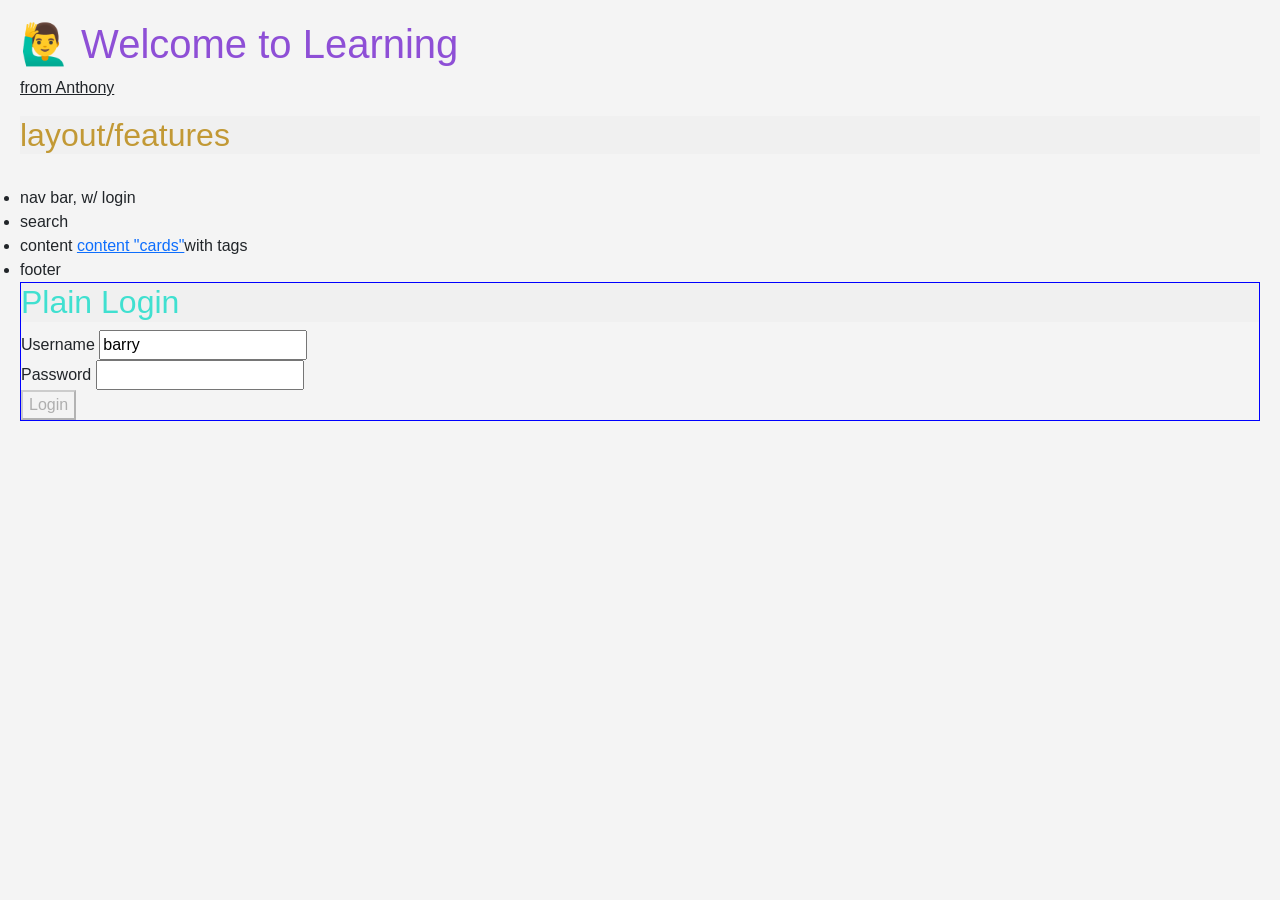
==== commit bb5944d7: "Update index.html" ====
--- a/pages/index.html
+++ b/pages/index.html
@@ -4,7 +4,7 @@
 <head>
   <meta charset="UTF-8">
   <meta name="viewport" content="width=device-width, initial-scale=1.0">
-  <title>hello internet</title>
+  <title>Learner</title>
 
   <style>
     @charset "UTF-8";/*!
@@ -84,23 +84,24 @@
       margin-top: 10px;
       color: red;
     } */
+    .inlineList{
+      display: inline;
+    }
 
   </style>
 </head>
 
 <body>
 
-  <h1>🙋‍♂️ hello internet</h1>
-  <p id="author">from Barry</p>
+  <h1>🙋‍♂️ Welcome to Learning</h1>
+  <p id="author">from Anthony</p>
 
 
-  <h2>features</h2>
-  <ul>
-    <li>login</li>
+  <h2>layout/features</h2>
+  <ul class="inlineList">
+    <li>nav bar, w/ login</li>
     <li>search</li>
-    <li>
-      <a href="pages/content.html">content "card"</a>
-    </li>
+    <li>content <a href="pages/content.html">content "cards"</a>with tags </li>
     <li>footer</li>
   </ul>
 
